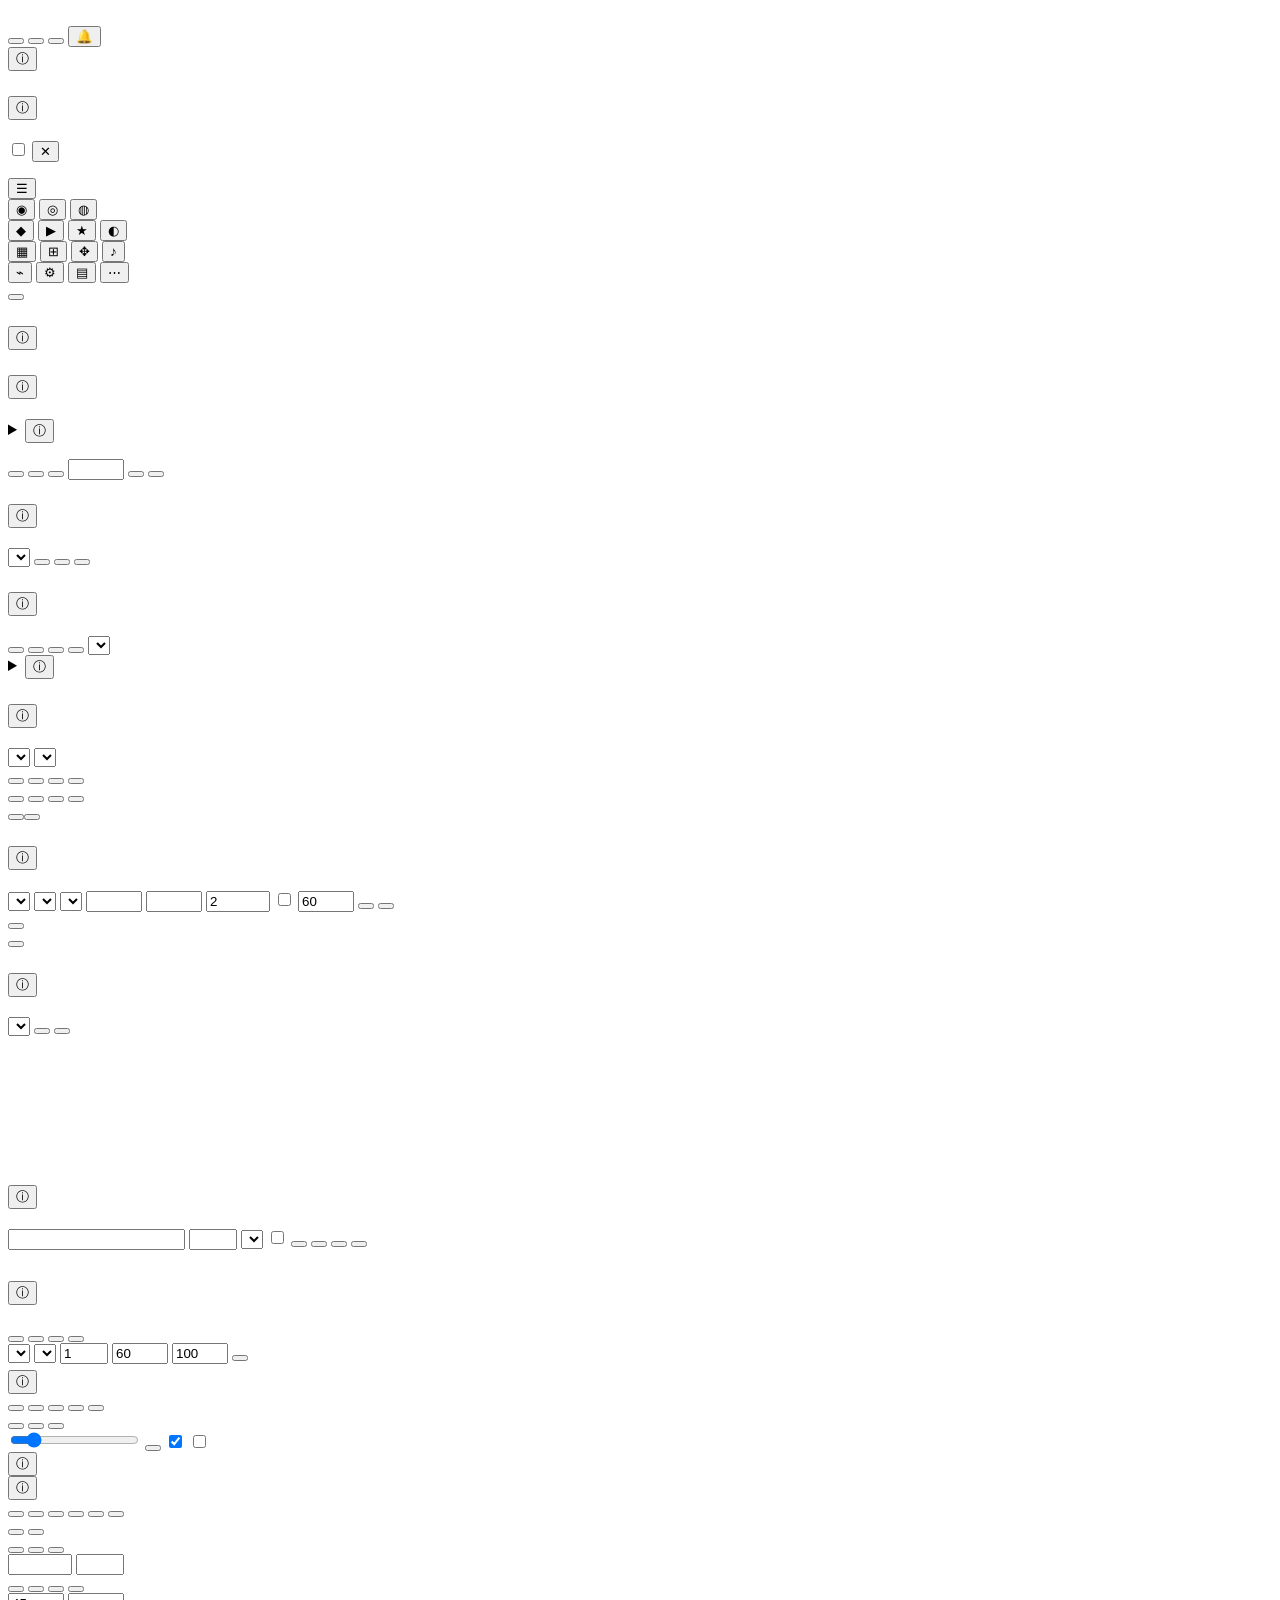
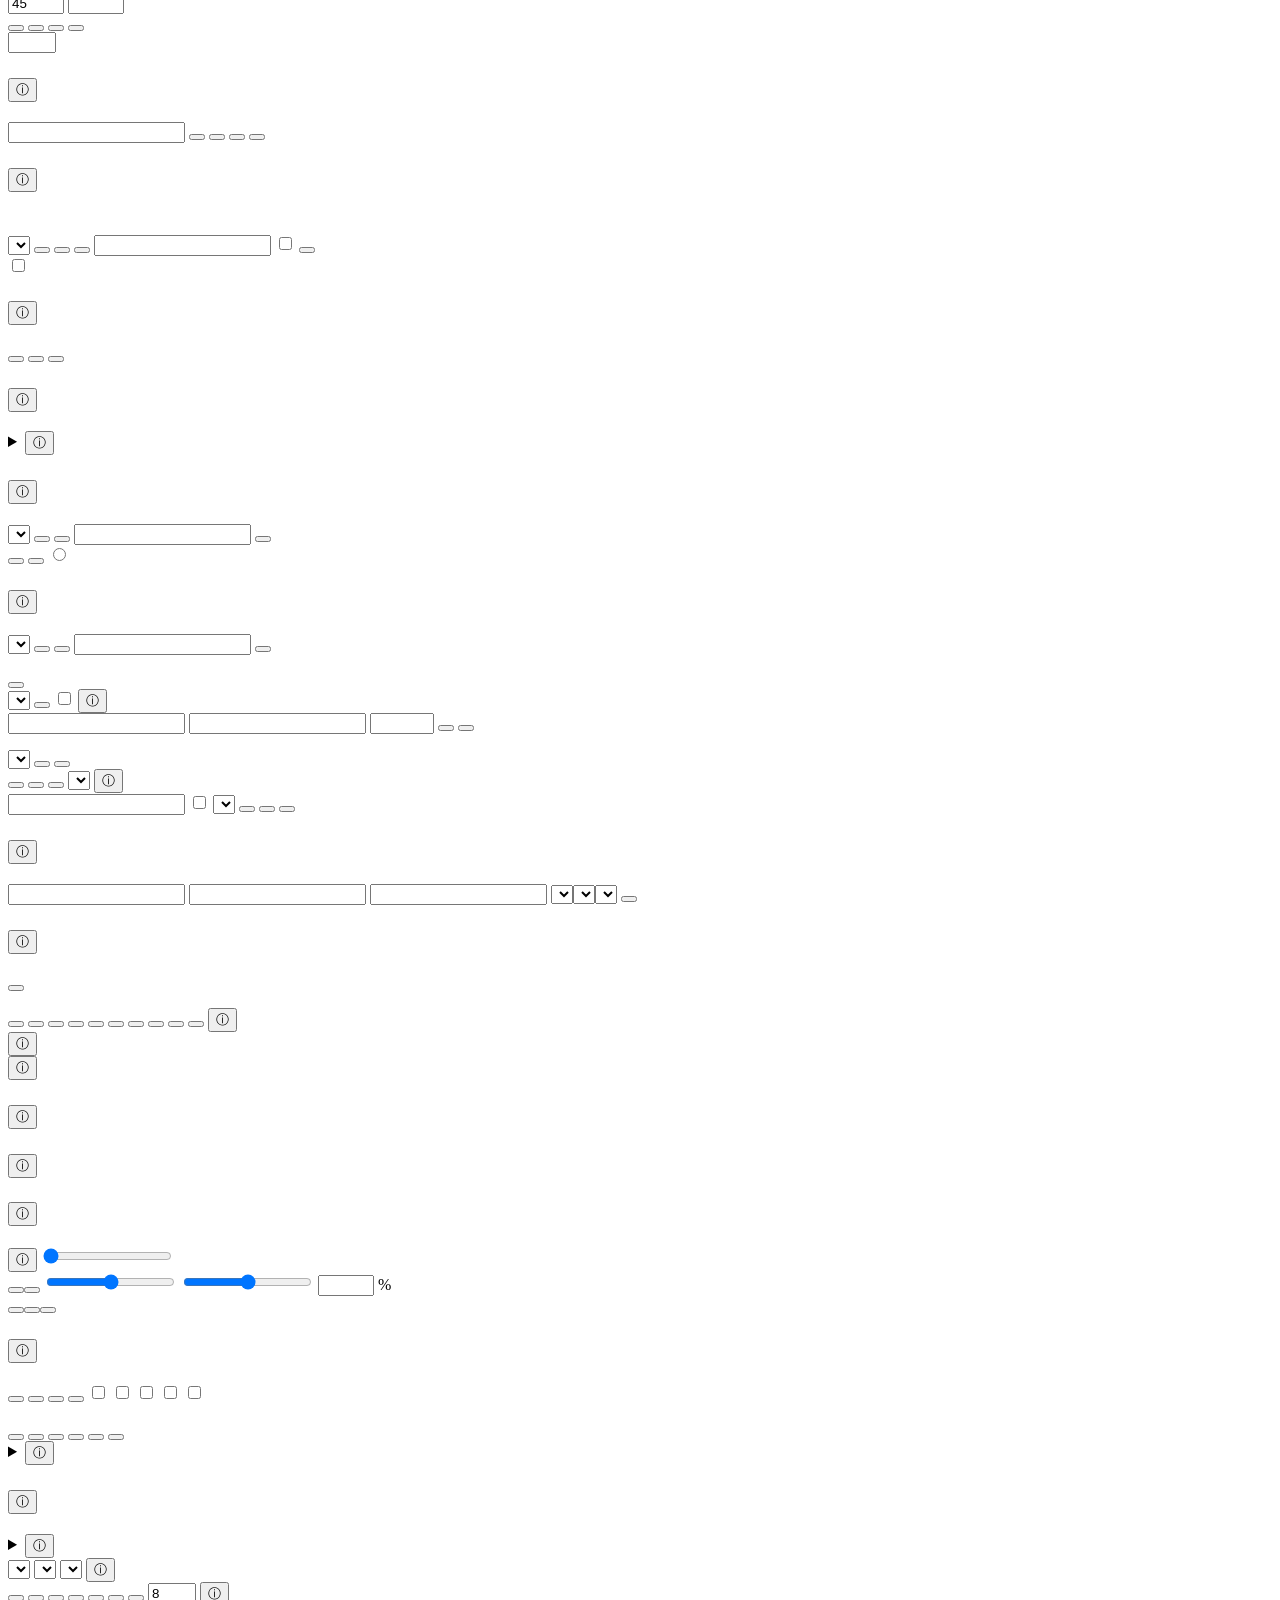
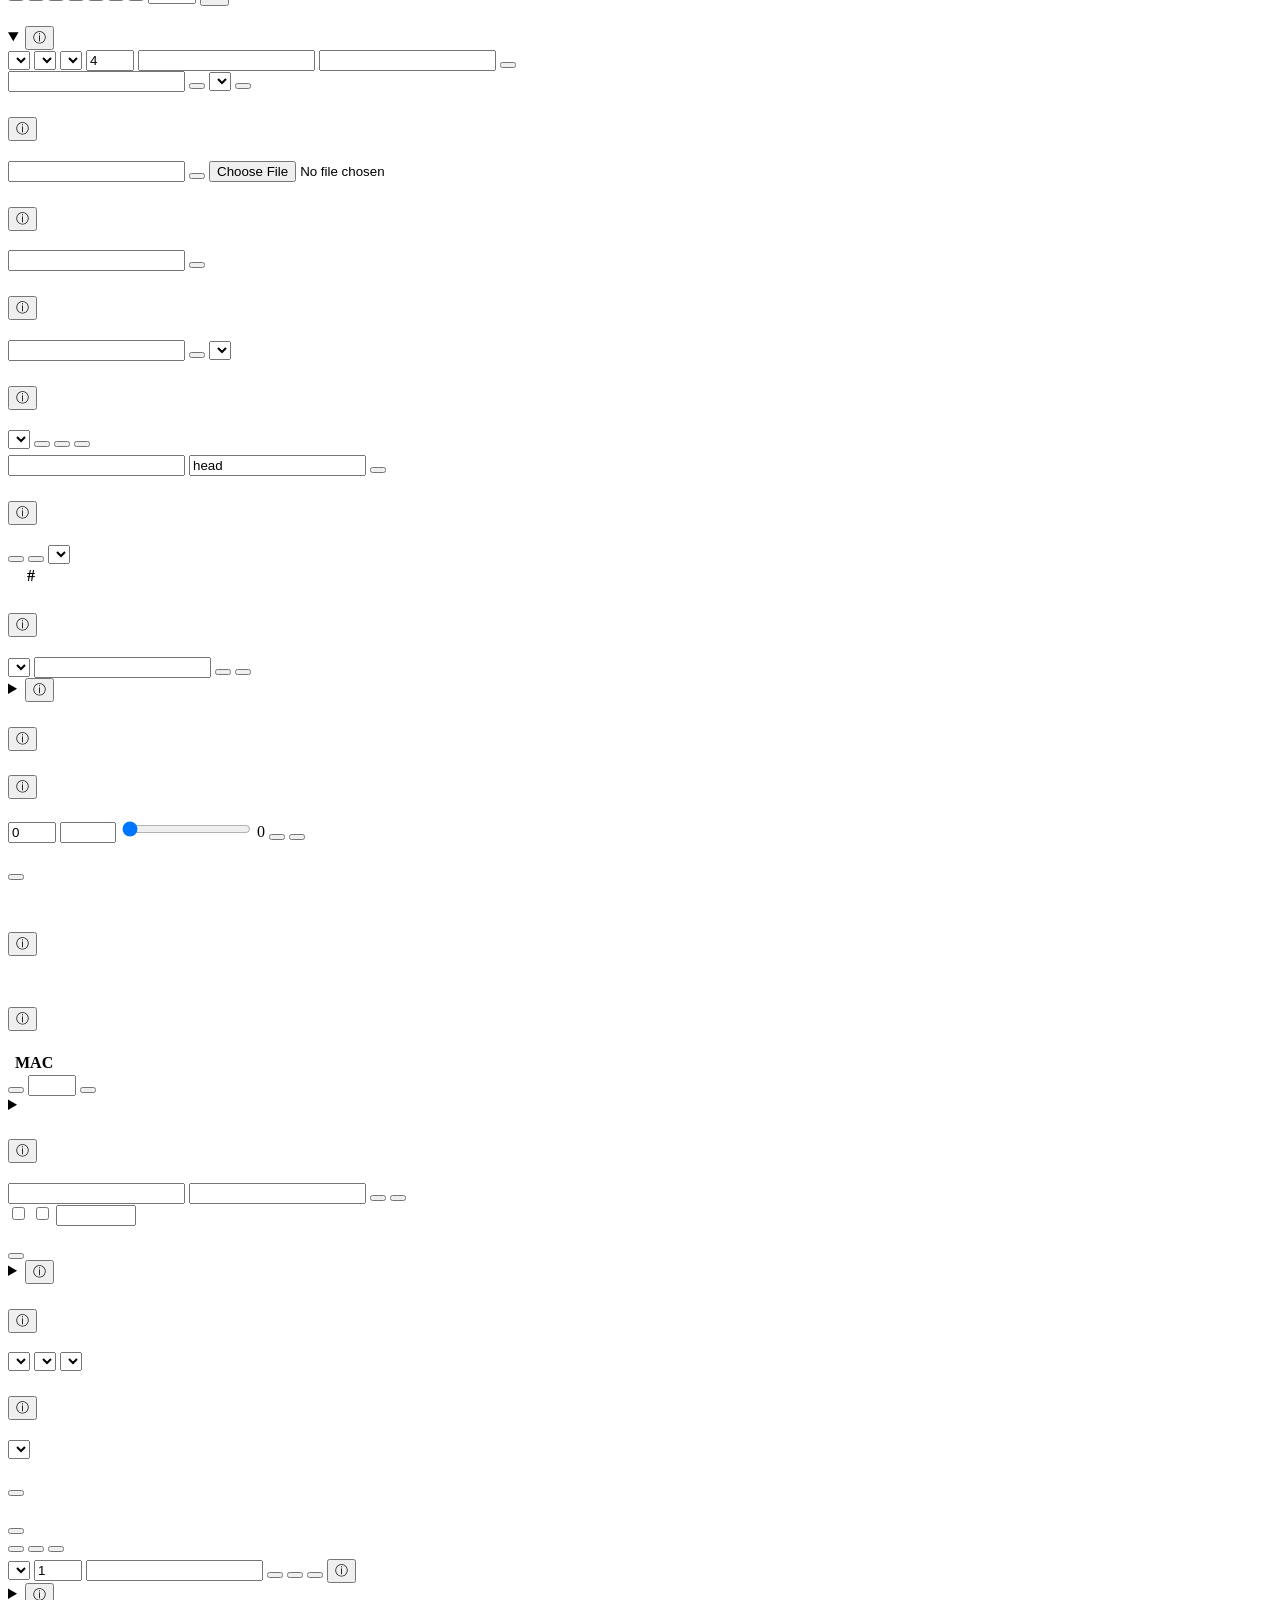
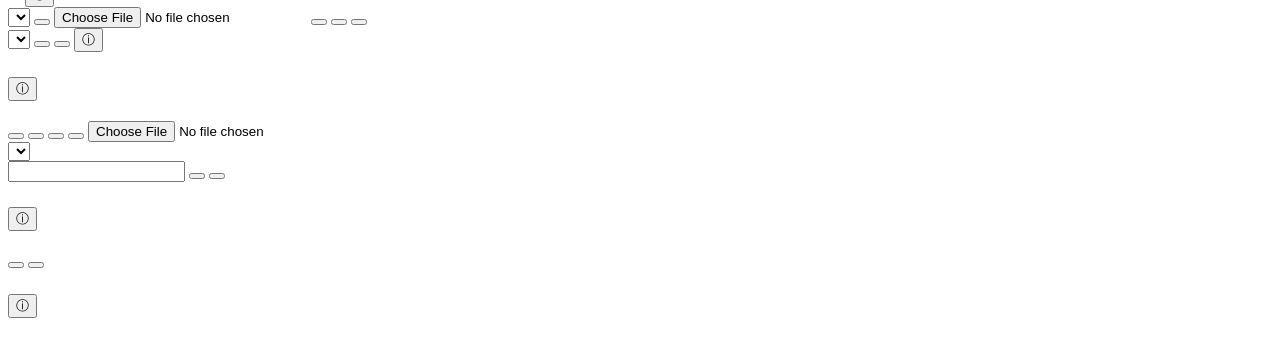
==== dmx_suite/web/static/index.html @ 8e43e2f9 "Save button, Ctrl+S, the unsaved dot and dialog, Start-up setting Co-Authored-By: Claude Opus 5.5 <n" ====
<!doctype html>
<html lang="en-AU">
<head>
<meta charset="utf-8">
<meta name="viewport" content="width=device-width, initial-scale=1, viewport-fit=cover">
<meta name="application-name" content="dmx-suite">
<meta name="dmx-token" content="__TOKEN__">
<meta name="theme-color" content="#08080b">
<title>__APP_NAME__</title>
<link rel="icon" href="/static/brand/icon.svg" type="image/svg+xml">
<link rel="stylesheet" href="/static/themes/__THEME__/theme.css">
<link rel="stylesheet" href="/static/style.css">
</head>
<body class="density-__DENSITY__">
<header class="top">
  <img src="/static/themes/__THEME__/logo.svg" alt="" class="logo">
  <div class="now" id="now" data-i18n="status.connecting"></div>
  <div class="tempo" id="tempo" data-i18n-title="top.tempo_tip"><span class="beat-dot"></span><span id="tempo-text"></span></div>
  <button id="master" class="toggle master perform" data-i18n="top.master"></button>
  <button id="blackout" class="toggle danger perform" data-i18n="top.blackout"></button>
  <button class="lock" id="giglock" data-i18n="top.giglock" data-i18n-title="top.giglock_tip"></button>
  <button class="bell" id="bell" data-i18n-title="alerts.bell_tip"><span aria-hidden="true">🔔</span><span id="bell-count"></span></button>
</header>
<div class="health-row"><div class="health" id="health" data-i18n-title="top.health_tip"></div><button type="button" class="info" data-info="top.status" aria-expanded="false">ⓘ</button></div>
<div class="banners" id="banners" aria-live="assertive"></div>
<div class="alerts-panel hidden" id="alerts-panel">
  <div class="row"><h2><span data-i18n="alerts.title"></span> <button type="button" class="info" data-info="top.alerts" aria-expanded="false">ⓘ</button></h2><span class="grow"></span>
    <label class="row"><input type="checkbox" id="alerts-quiet"><span data-i18n="alerts.quiet"></span></label>
    <button id="alerts-close" class="mini">✕</button></div>
  <ul class="alerts-list" id="alerts-list"></ul>
</div>

<div class="shell">
  <nav class="menu" id="menu" aria-label="Pages">
    <button class="collapse" id="collapse" data-i18n-title="menu.collapse"><span class="ic">☰</span></button>
    <div class="menu-group" data-i18n="menu.group_perform"></div>
    <button data-page="live" class="on"><span class="ic">◉</span><span class="lbl" data-i18n="menu.live"></span></button>
    <button data-page="autopilot"><span class="ic">◎</span><span class="lbl" data-i18n="menu.autopilot"></span></button>
    <button data-page="override"><span class="ic">◍</span><span class="lbl" data-i18n="menu.override"></span></button>
    <div class="menu-group" data-i18n="menu.group_build"></div>
    <button data-page="scenes"><span class="ic">◆</span><span class="lbl" data-i18n="menu.scenes"></span></button>
    <button data-page="shows"><span class="ic">▶</span><span class="lbl" data-i18n="menu.shows"></span></button>
    <button data-page="review" class="extra"><span class="ic">★</span><span class="lbl" data-i18n="menu.review"></span></button>
    <button data-page="palettes" class="extra"><span class="ic">◐</span><span class="lbl" data-i18n="menu.palettes"></span></button>
    <div class="menu-group" data-i18n="menu.group_rig"></div>
    <button data-page="layout" class="extra"><span class="ic">▦</span><span class="lbl" data-i18n="menu.layout"></span></button>
    <button data-page="fixtures" class="extra"><span class="ic">⊞</span><span class="lbl" data-i18n="menu.fixtures"></span></button>
    <button data-page="heads" class="extra"><span class="ic">✥</span><span class="lbl" data-i18n="menu.heads"></span></button>
    <button data-page="midi" class="extra"><span class="ic">♪</span><span class="lbl" data-i18n="menu.midi"></span></button>
    <div class="menu-group" data-i18n="menu.group_system"></div>
    <button data-page="monitor" class="extra"><span class="ic">⌁</span><span class="lbl" data-i18n="menu.monitor"></span></button>
    <button data-page="setup" class="extra"><span class="ic">⚙</span><span class="lbl" data-i18n="menu.setup"></span></button>
    <button data-page="files" class="extra"><span class="ic">▤</span><span class="lbl" data-i18n="menu.files"></span></button>
    <button id="menu-more" class="more" aria-expanded="false"><span class="ic">⋯</span><span class="lbl" data-i18n="menu.more"></span></button>
  </nav>

  <main>
    <!-- LIVE -->
    <section id="page-live" class="page on">
      <div class="live-stage-bar"><button type="button" class="mini" id="stage-fold" aria-controls="live-grid"></button></div>
      <div class="grid-host live" id="live-grid"></div>
      <h2><span data-i18n="live.shows"></span> <button type="button" class="info" data-info="live.shows" aria-expanded="false">ⓘ</button></h2>
      <div class="btn-grid" id="shows" data-order="shows"></div>
      <div class="btn-grid sets" id="sets"></div>
      <h2><span data-i18n="live.scenes"></span> <button type="button" class="info" data-info="live.scenes" aria-expanded="false">ⓘ</button></h2>
      <div class="btn-grid" id="scenes" data-order="scenes"></div>
      <details class="section" id="generated-section" data-remember="live.generated">
        <summary><span data-i18n="live.generated"></span> <button type="button" class="info" data-info="live.generated" aria-expanded="false">ⓘ</button></summary>
        <div class="btn-grid" id="generated" data-order="generated"></div>
      </details>
      <ol class="steps" id="steps"></ol>
      <div class="muted" id="step-info"></div>
      <div class="row wrap">
        <button data-cmd="next" data-i18n="live.next"></button>
        <button data-cmd="look" data-i18n="live.static_look"></button>
        <button id="tap" data-i18n="live.tap"></button>
        <input id="bpm" type="number" min="40" max="240" step="1" class="narrow" data-i18n-placeholder="live.bpm_placeholder">
        <button id="bpm-set" data-i18n="live.bpm_set"></button>
        <button data-cmd="tempo" data-bpm="off" data-i18n="live.tempo_off"></button>
        <span class="muted" id="preview"></span>
      </div>
      <h2><span data-i18n="live.setlist"></span> <button type="button" class="info" data-info="live.setlist" aria-expanded="false">ⓘ</button></h2>
      <div class="row wrap">
        <select id="setlist" data-i18n-title="a11y.setlist"></select>
        <button id="setlist-go" data-i18n="live.start"></button>
        <button data-cmd="song" data-song="prev" data-i18n="live.prev_song"></button>
        <button data-cmd="song" data-song="next" data-i18n="live.next_song"></button>
      </div>
      <ol class="songs" id="songs"></ol>
      <h2><span data-i18n="live.masters"></span> <button type="button" class="info" data-info="live.masters" aria-expanded="false">ⓘ</button></h2>
      <div class="faders" id="faders"></div>
      <h2 data-i18n="live.haze"></h2>
      <div class="row wrap">
        <button data-haze="off" data-i18n="haze.off"></button>
        <button data-haze="manual" data-i18n="haze.manual"></button>
        <button data-haze="pulse" data-i18n="haze.pulse"></button>
        <button id="boost" class="hold perform" data-i18n="haze.boost"></button>
        <select id="haze-preset" data-i18n-title="haze.preset_tip"></select>
      </div>
      <div class="muted" id="haze"></div>
      <details class="section haze-settings" id="haze-settings">
        <summary><span data-i18n="haze.settings"></span> <button type="button" class="info" data-info="live.haze" aria-expanded="false">ⓘ</button> <span class="sum muted" id="haze-rig"></span></summary>
        <div class="hz-blocks" id="hz-blocks"></div>
        <div class="row wrap">
          <button id="hz-save" class="primary" data-i18n="haze.save" disabled></button>
          <button id="hz-revert" data-i18n="haze.revert" disabled></button>
          <span class="muted" data-i18n="haze.live_note"></span>
        </div>
      </details>
    </section>

    <!-- MONITOR (v4): watch DMX out, MIDI in, MIDI out; read-only, works under gig lock -->
    <section id="page-monitor" class="page wide">
      <div class="mon-panes" id="mon-panes">
        <div class="mon-pane" id="mon-dmx" data-pane="dmx">
          <div class="mon-head"><h2><span data-i18n="monitor.dmx"></span> <button type="button" class="info" data-info="monitor.dmx" aria-expanded="false">ⓘ</button></h2><span class="grow"></span>
            <select id="mon-uni" data-i18n-title="monitor.universe"></select>
            <select id="mon-out" data-i18n-title="monitor.interface"></select>
            <div class="seg-row" id="mon-dmx-view">
              <button data-view="grid" class="sel" data-i18n="monitor.v_grid"></button>
              <button data-view="fixture" data-i18n="monitor.v_fixture"></button>
              <button data-view="changed" data-i18n="monitor.v_changed"></button>
              <button data-view="hex" data-i18n="monitor.v_hex"></button>
            </div>
            <button class="mini" id="ff-open" data-i18n="ff.open"></button>
            <button class="mini" data-act="pause" data-i18n="monitor.pause"></button>
            <button class="mini" data-act="csv" data-i18n="monitor.csv"></button>
            <button class="mini" data-act="full" data-i18n="monitor.full"></button>
          </div>
          <div class="mon-stats" id="mon-dmx-stats"></div>
          <div class="ff hidden" id="ff">
            <div class="ff-head"><strong data-i18n="ff.title"></strong> <span class="muted" id="ff-where"></span><span class="grow"></span>
              <button class="mini" id="ff-copy" data-i18n="ff.copy"></button><button class="mini" id="ff-close" data-i18n="ff.close"></button></div>
            <div class="mon-flag hidden" id="ff-flag"></div>
            <div class="ff-text" id="ff-text"></div>
            <div class="row" id="ff-answers"></div>
            <ol class="ff-history muted" id="ff-history"></ol>
          </div>
          <div class="mon-stats" id="mon-dmx-timing"></div>
          <div class="mon-checks" id="mon-dmx-checks"></div>
          <div class="mon-flag hidden" id="mon-dmx-flag"></div>
          <div class="mon-body" id="mon-dmx-body"></div>
        </div>
        <div class="mon-pane" id="mon-test" data-pane="test">
          <div class="mon-head"><h2><span data-i18n="test.title"></span> <button type="button" class="info" data-info="test" aria-expanded="false">ⓘ</button></h2><span class="grow"></span>
            <select id="test-pattern" data-i18n-title="test.pattern">
              <option value="all_full" data-i18n="test.p_all_full"></option>
              <option value="chase" data-i18n="test.p_chase"></option>
              <option value="find" data-i18n="test.p_find"></option>
              <option value="ramp" data-i18n="test.p_ramp"></option>
              <option value="keep_alive" data-i18n="test.p_keep_alive"></option>
            </select>
            <select id="test-target" data-i18n-title="test.target"></select>
            <select id="test-fixture" class="hidden" data-i18n-title="test.fixture"></select>
            <input id="test-channel" class="mini num hidden" type="number" min="1" max="512" data-i18n-placeholder="test.channel">
            <input id="test-value" class="mini num hidden" type="number" min="0" max="255" data-i18n-placeholder="test.value">
            <input id="test-dwell" class="mini num hidden" type="number" min="0.2" max="30" step="0.1" value="2" data-i18n-title="test.dwell">
            <label id="test-patched-l" class="mini"><input type="checkbox" id="test-patched"> <span data-i18n="test.patched_only"></span></label>
            <input id="test-timeout" class="mini num" type="number" min="5" max="600" value="60" data-i18n-title="test.timeout">
            <button id="test-go" class="mini" data-i18n="test.start"></button>
            <button id="cycle-go" class="mini hidden" data-i18n="cycle.start" data-i18n-title="cycle.tip"></button>
          </div>
          <div id="cycle-live" class="cycle-live hidden">
            <div class="muted" id="cycle-of"></div>
            <div class="cycle-step" id="cycle-step"></div>
            <button id="cycle-yes" class="big ok" data-i18n="cycle.yes"></button>
          </div>
          <div class="mon-stats" id="cycle-result"></div>
          <div id="test-live" class="test-live hidden">
            <div class="test-now"><span id="test-name"></span> <strong id="test-what"></strong> <span id="test-left" class="muted"></span></div>
            <button id="test-stop" class="big bad" data-i18n="test.stop"></button>
          </div>
          <div class="muted" id="test-note" data-i18n="test.note"></div>
          <div class="mon-stats" id="test-log"></div>
        </div>
        <div class="mon-pane" id="mon-tempo" data-pane="tempo">
          <div class="mon-head"><h2><span data-i18n="tempo2.title"></span> <button type="button" class="info" data-info="tempo2" aria-expanded="false">ⓘ</button></h2><span class="grow"></span>
            <select id="tempo-source" data-i18n-title="tempo2.source">
              <option value="drums" data-i18n="tempo2.s_drums"></option><option value="tap" data-i18n="tempo2.s_tap"></option>
              <option value="midi_clock" data-i18n="tempo2.s_midi_clock"></option><option value="off" data-i18n="tempo2.s_off"></option></select>
            <button class="mini" id="tempo-tap" data-i18n="tempo2.tap"></button>
            <button class="mini" id="tempo-params-btn" data-i18n="tempo2.settings"></button>
          </div>
          <div class="tempo-read"><b id="tempo-bpm"></b> <span id="tempo-beat" class="tempo-beat"></span> <span id="tempo-info" class="muted"></span></div>
          <canvas id="tempo-lanes" class="tempo-canvas" height="120"></canvas>
          <canvas id="tempo-graph" class="tempo-canvas" height="70"></canvas>
          <div id="tempo-params" class="tempo-params hidden"></div>
        </div>
        <div class="mon-pane" id="mon-midi-in" data-pane="midi-in">
          <div class="mon-head"><h2><span data-i18n="monitor.midi_in"></span> <button type="button" class="info" data-info="monitor.midi_in" aria-expanded="false">ⓘ</button></h2><span class="grow"></span>
            <input id="mon-in-port" class="mini" data-i18n-placeholder="monitor.f_port">
            <input id="mon-in-ch" class="mini num" type="number" min="0" max="16" data-i18n-placeholder="monitor.f_channel">
            <select id="mon-in-type" data-i18n-title="a11y.mon_in_type"><option value="" data-i18n="monitor.f_all_types"></option>
              <option value="note" data-i18n="monitor.t_note"></option><option value="control_change" data-i18n="monitor.t_cc"></option><option value="program_change" data-i18n="monitor.t_pc"></option>
              <option value="pitchwheel" data-i18n="monitor.t_bend"></option><option value="sysex" data-i18n="monitor.t_sysex"></option><option value="osc" data-i18n="monitor.t_osc"></option></select>
            <label class="check"><input type="checkbox" id="mon-in-unmapped"><span data-i18n="monitor.f_unmapped"></span></label>
            <button class="mini" data-act="pause" data-i18n="monitor.pause"></button>
            <button class="mini" data-act="clear" data-i18n="monitor.clear"></button>
            <button class="mini" data-act="csv" data-i18n="monitor.csv"></button>
            <button class="mini" data-act="full" data-i18n="monitor.full"></button>
          </div>
          <div class="mon-stats" id="mon-in-ports"></div>
          <div class="mon-heat" id="mon-heat"></div>
          <div class="mon-body"><table class="mon-log"><thead><tr><th data-i18n="monitor.c_time"></th><th data-i18n="monitor.c_port"></th>
            <th data-i18n="monitor.c_ch"></th><th data-i18n="monitor.c_type"></th><th data-i18n="monitor.c_num"></th>
            <th data-i18n="monitor.c_val"></th><th data-i18n="monitor.c_input"></th><th data-i18n="monitor.c_action"></th><th></th></tr></thead>
            <tbody id="mon-in-log"></tbody></table></div>
        </div>
        <div class="mon-pane" id="mon-midi-out" data-pane="midi-out">
          <div class="mon-head"><h2><span data-i18n="monitor.midi_out"></span> <button type="button" class="info" data-info="monitor.midi_out" aria-expanded="false">ⓘ</button></h2><span class="grow"></span>
            <button class="mini" data-act="pause" data-i18n="monitor.pause"></button>
            <button class="mini" data-act="clear" data-i18n="monitor.clear"></button>
            <button class="mini" data-act="csv" data-i18n="monitor.csv"></button>
            <button class="mini" data-act="full" data-i18n="monitor.full"></button>
          </div>
          <div class="mon-stats" id="mon-out-ports"></div>
          <div class="row wrap" id="mon-send">
            <select id="send-port" data-i18n-title="a11y.send_port"></select>
            <select id="send-type" data-i18n-title="a11y.send_type"><option value="note_on" data-i18n="monitor.t_note"></option><option value="control_change" data-i18n="monitor.t_cc"></option><option value="program_change" data-i18n="monitor.t_pc"></option></select>
            <input id="send-ch" class="mini num" type="number" min="1" max="16" value="1" data-i18n-title="monitor.f_channel">
            <input id="send-num" class="mini num" type="number" min="0" max="127" value="60" data-i18n-title="monitor.c_num">
            <input id="send-val" class="mini num" type="number" min="0" max="127" value="100" data-i18n-title="monitor.c_val">
            <button id="send-go" data-i18n="monitor.send"></button>
          </div>
          <div class="mon-body"><table class="mon-log"><thead><tr><th data-i18n="monitor.c_time"></th><th data-i18n="monitor.c_port"></th>
            <th data-i18n="monitor.c_ch"></th><th data-i18n="monitor.c_type"></th><th data-i18n="monitor.c_num"></th>
            <th data-i18n="monitor.c_val"></th><th data-i18n="monitor.c_action"></th></tr></thead>
            <tbody id="mon-out-log"></tbody></table></div>
        </div>
      </div>
    </section>

    <!-- LAYOUT -->
    <section id="page-layout" class="page wide">
      <div class="lp-head">
        <div class="tabs uni-tabs" id="lp-uni" role="tablist" data-i18n-title="layout.uni_tip"></div>
        <div class="lp-status" id="lp-status"></div><button type="button" class="info" data-info="layout.universes" aria-expanded="false">ⓘ</button>
        <span class="grow"></span>
        <div class="lp-actions">
          <span class="dirty-dot hidden" id="layout-dirty" data-i18n-title="layout.unsaved"></span>
          <button id="layout-save" class="primary" data-i18n="layout.save" data-key="Ctrl+S"></button>
          <button id="layout-undo" class="icon" data-icon="rotate-l" data-key="Ctrl+Z" data-tip="layout.undo"></button>
          <button id="layout-redo" class="icon" data-icon="rotate-r" data-key="Ctrl+Shift+Z" data-tip="layout.redo"></button>
          <button id="layout-reset" class="danger-text" data-i18n="layout.reset"></button>
          <button id="lp-png" data-i18n="layout.png" data-i18n-title="layout.png_tip"></button>
        </div>
      </div>
      <div class="lp-body">
        <div class="lp-main">
          <div id="lp-stage" class="lp-pane">
      <div class="tabs" id="group-tabs" role="tablist"></div>
      <div class="toolbar">
        <div class="tools" role="group">
          <button data-tool="select" class="sel" data-i18n-title="layout.tool_select_tip"><span data-i18n="layout.tool_select"></span></button>
          <button data-tool="lasso" data-i18n-title="layout.tool_lasso_tip"><span data-i18n="layout.tool_lasso"></span></button>
          <button data-tool="move" data-i18n-title="layout.tool_move_tip"><span data-i18n="layout.tool_move"></span></button>
        </div>
        <label class="zoom"><span data-i18n="layout.zoom"></span><input type="range" id="zoom" min="50" max="400" step="10" value="100"></label>
        <button id="layout-fit" data-i18n="layout.fit" data-i18n-title="layout.fit_tip"></button>
        <label class="check"><input type="checkbox" id="show-names" checked><span data-i18n="layout.names"></span></label>
        <label class="check"><input type="checkbox" id="show-beams"><span data-i18n="layout.beams"></span></label>
      </div>
      <div class="stage-wrap">
      <div class="stage-over"><div class="grid-host edit" id="layout-grid"></div>
        <button type="button" class="info on-stage" data-info="layout.stage" aria-expanded="false">ⓘ</button></div>
      <div class="arrange" id="arrange" role="toolbar" aria-orientation="vertical">
        <div class="ar-group" data-group="align"><div class="ar-h"><span data-i18n="layout.g_align"></span> <button type="button" class="info" data-info="layout.arrange" aria-expanded="false">ⓘ</button></div>
          <div class="seg seg3">
            <button class="icon" data-align="left" data-icon="align-left" data-key="Alt+←" data-tip="layout.align_left"></button>
            <button class="icon" data-align="hcentre" data-icon="align-hcentre" data-tip="layout.align_hcentre"></button>
            <button class="icon" data-align="right" data-icon="align-right" data-key="Alt+→" data-tip="layout.align_right"></button>
            <button class="icon" data-align="top" data-icon="align-top" data-key="Alt+↑" data-tip="layout.align_top"></button>
            <button class="icon" data-align="vcentre" data-icon="align-vcentre" data-tip="layout.align_vcentre"></button>
            <button class="icon" data-align="bottom" data-icon="align-bottom" data-key="Alt+↓" data-tip="layout.align_bottom"></button>
          </div></div>
        <div class="ar-group" data-group="distribute"><div class="ar-h" data-i18n="layout.g_distribute"></div>
          <div class="seg seg3">
            <button class="icon" data-distribute="h" data-icon="distribute-h" data-tip="layout.distribute_h"></button>
            <button class="icon" data-distribute="v" data-icon="distribute-v" data-tip="layout.distribute_v"></button>
          </div></div>
        <div class="ar-group" data-group="shape"><div class="ar-h" data-i18n="layout.g_shape"></div>
          <div class="seg seg3">
            <button class="icon" data-make="row" data-icon="make-row" data-tip="layout.make_row"></button>
            <button class="icon" data-make="ring" data-icon="make-ring" data-tip="layout.make_ring"></button>
            <button class="icon" data-make="grid" data-icon="make-grid" data-tip="layout.make_grid"></button>
          </div>
          <label class="ar-param"><span data-i18n="layout.p_spacing"></span><input type="number" id="ar-spacing" min="0" max="20" step="0.5" data-i18n-placeholder="layout.p_auto"></label>
          <label class="ar-param"><span data-i18n="layout.p_cols"></span><input type="number" id="ar-cols" min="0" max="32" step="1" data-i18n-placeholder="layout.p_auto"></label>
        </div>
        <div class="ar-group" data-group="rotate"><div class="ar-h" data-i18n="layout.g_rotate"></div>
          <div class="seg seg3">
            <button class="icon" data-rotate="-1" data-icon="rotate-l" data-key="Shift+R" data-tip="layout.rotate_l"></button>
            <button class="icon" data-rotate="1" data-icon="rotate-r" data-key="R" data-tip="layout.rotate_r"></button>
            <span></span>
            <button class="icon" data-flip="h" data-icon="flip-h" data-key="H" data-tip="layout.flip_h"></button>
            <button class="icon" data-flip="v" data-icon="flip-v" data-key="V" data-tip="layout.flip_v"></button>
          </div>
          <label class="ar-param"><span data-i18n="layout.p_step"></span><input type="number" id="ar-step" min="1" max="180" step="1" value="45"></label>
          <label class="ar-param"><span data-i18n="layout.p_angle"></span><input type="number" id="ar-angle" min="0" max="359" step="1"></label>
        </div>
        <div class="ar-group" data-group="pixels"><div class="ar-h" data-i18n="layout.g_pixels"></div>
          <div class="seg seg3">
            <button class="icon" data-shape="row" data-icon="pixels-row" data-tip="layout.shape_row"></button>
            <button class="icon" data-shape="ring" data-icon="pixels-ring" data-tip="layout.shape_ring"></button>
            <button class="icon" data-shape="grid" data-icon="pixels-grid" data-tip="layout.shape_grid"></button>
            <button class="icon" data-reverse="1" data-icon="reverse" data-tip="layout.reverse"></button>
          </div>
          <label class="ar-param"><span data-i18n="layout.p_pcols"></span><input type="number" id="ar-pcols" min="0" max="64" step="1" data-i18n-placeholder="layout.p_auto"></label>
        </div>
      </div>
      </div>
      <div class="muted" id="layout-sel"></div>
      <div id="layout-problems-head" class="error hidden"><span data-i18n="layout.problems_help"></span>
        <ul class="layout-problems" id="layout-problems"></ul></div>
      <h2><span data-i18n="groups.title"></span> <button type="button" class="info" data-info="layout.groups" aria-expanded="false">ⓘ</button></h2>
      <div class="row wrap">
        <input id="group-name" maxlength="40" data-i18n-placeholder="groups.name_placeholder">
        <button id="group-new" data-i18n="groups.new"></button>
        <button id="group-set" data-i18n="groups.set"></button>
        <button id="group-rename" data-i18n="groups.rename"></button>
        <button id="group-delete" class="danger-text" data-i18n="groups.delete"></button>
      </div>
          </div>
        </div>
        <aside class="lp-side lp-strip">
          <h2><span data-i18n="layout.fixture_list"></span> <button type="button" class="info" data-info="layout.fixtures" aria-expanded="false">ⓘ</button></h2>
          <table class="lp-fixtures">
            <thead><tr><th data-i18n="layout.col_id"></th><th data-i18n="layout.col_type"></th><th></th></tr></thead>
            <tbody id="lp-fixtures"></tbody></table>
          <p class="muted" data-i18n="layout.addr_moved"></p>
        </aside>
      </div>
    </section>

    <!-- SCENES -->
    <section id="page-scenes" class="page">
      <div class="row wrap scene-bar">
        <select id="scene-pick" data-i18n-title="scenes.pick"></select>
        <button id="scene-new" data-i18n="scenes.new"></button>
        <button id="scene-dup" data-i18n="scenes.duplicate"></button>
        <button id="scene-del" class="danger-text" data-i18n="scenes.delete"></button>
        <input id="scene-name" maxlength="60" data-i18n-placeholder="scenes.name_placeholder">
        <label class="check"><input type="checkbox" id="scene-steps"><span data-i18n="steps.toggle"></span></label>
        <button id="scene-save" data-i18n="scenes.save"></button>
        <span class="muted" id="scene-state"></span>
      </div>
      <div class="steps-bar form hidden" id="steps-bar"></div>
      <div class="builder">
        <div class="steps-list-pane hidden" id="steps-list-pane"></div>
        <div class="builder-left">
          <div class="pick-tabs" id="scene-group-tabs" role="tablist"></div>
          <div class="grid-host pick" id="scene-grid"></div>
          <div class="pick-tabs pixel-tools" id="pixel-tools"></div>
          <div class="row wrap">
            <span class="muted" id="scene-sel"></span>
          </div>
          <div class="row wrap">
            <label class="check"><input type="checkbox" id="scene-preview"><span data-i18n="scenes.live_preview"></span></label>
            <span class="muted" id="scene-preview-note"></span>
          </div>
        </div>
        <div class="builder-right">
          <div id="steps-editor" class="hidden"></div>
          <h2><span id="layers-title" data-i18n="scenes.layers"></span> <button type="button" class="info" data-info="scenes.layers" aria-expanded="false">ⓘ</button></h2>
          <ol class="layers" id="layers"></ol>
          <div class="row wrap">
            <button id="layer-add" data-i18n="scenes.add_layer"></button>
            <button id="look-copy" data-i18n="scenes.copy" data-i18n-title="scenes.copy_tip"></button>
            <button id="look-paste" data-i18n="scenes.paste" data-i18n-title="scenes.paste_tip"></button>
          </div>
          <div class="error hidden" id="scene-error" role="alert"></div>
          <h2 id="layer-title"><span data-i18n="scenes.layer"></span> <button type="button" class="info" data-info="scenes.layer" aria-expanded="false">ⓘ</button></h2>
          <div id="layer-form" class="form"></div>
          <details class="scene-more">
            <summary><span data-i18n="scenes.scene_settings"></span> <button type="button" class="info" data-info="scenes.settings" aria-expanded="false">ⓘ</button></summary>
            <div class="form">
              <label class="field"><span data-i18n="scenes.show_colour"></span><span id="scene-show-colour"></span></label>
              <label class="field"><span data-i18n="scenes.length"></span><input id="scene-length" type="number" min="0" step="0.5" class="narrow"></label>
            </div>
          </details>
        </div>
      </div>
    </section>

    <!-- SHOWS -->
    <section id="page-shows" class="page">
      <h2><span data-i18n="shows.title"></span> <button type="button" class="info" data-info="shows.shows" aria-expanded="false">ⓘ</button></h2>
      <div class="row wrap">
        <select id="show-pick" data-i18n-title="a11y.show_pick"></select>
        <button id="show-new" data-i18n="shows.new"></button>
        <button id="show-del" class="danger-text" data-i18n="shows.delete"></button>
        <input id="show-name" maxlength="60" data-i18n-placeholder="shows.name_placeholder">
        <button id="show-save" data-i18n="shows.save"></button>
        <span class="muted" id="show-state"></span>
      </div>
      <div class="tabs" id="set-tabs" role="tablist"></div>
      <div class="row wrap">
        <button id="set-add" data-i18n="shows.add_set"></button>
        <button id="set-del" class="danger-text" data-i18n="shows.delete_set"></button>
        <label class="check"><input type="radio" name="default-set" id="set-default"><span data-i18n="shows.default_set"></span></label>
      </div>
      <div id="set-form" class="form"></div>

      <h2><span data-i18n="setlists.title"></span> <button type="button" class="info" data-info="shows.setlists" aria-expanded="false">ⓘ</button></h2>
      <div class="row wrap">
        <select id="setlist-pick" data-i18n-title="a11y.setlist_pick"></select>
        <button id="setlist-new" data-i18n="setlists.new"></button>
        <button id="setlist-del" class="danger-text" data-i18n="setlists.delete"></button>
        <input id="setlist-name" maxlength="60" data-i18n-placeholder="setlists.name_placeholder">
        <button id="setlist-save" data-i18n="setlists.save"></button>
        <span class="muted" id="setlist-state"></span>
      </div>
      <ol class="songs-edit" id="songs-edit"></ol>
      <button id="song-add" data-i18n="setlists.add_song"></button>
    </section>

    <!-- OVERRIDE (v3 "busk") -->
    <section id="page-override" class="page">
      <div class="row wrap">
        <select id="panel-pick" data-i18n-title="a11y.panel_pick"></select>
        <button id="override-release" class="danger" data-i18n="override.release_all"></button>
        <label class="check"><input type="checkbox" id="override-edit"><span data-i18n="override.edit"></span></label>
        <button type="button" class="info" data-info="override.panels" aria-expanded="false">ⓘ</button>
      </div>
      <div class="override-pads" id="override"></div>
      <div id="override-editor" class="hidden">
        <div class="row wrap">
          <input id="panel-key" maxlength="40" data-i18n-placeholder="override.panel_key">
          <input id="panel-name" maxlength="60" data-i18n-placeholder="override.panel_name">
          <label class="field-inline"><span data-i18n="override.release_fade"></span><input id="panel-fade" type="number" min="0" max="30" step="0.1" class="narrow"></label>
          <button id="panel-new" data-i18n="override.new_panel"></button>
          <button id="panel-del" class="danger-text" data-i18n="override.delete_panel"></button>
        </div>
        <ol class="widgets-edit" id="widgets-edit"></ol>
        <div class="row wrap">
          <select id="widget-type"></select>
          <button id="widget-add" data-i18n="override.add_widget"></button>
          <button id="panels-save" data-i18n="override.save"></button>
          <span class="muted" id="override-state"></span>
        </div>
      </div>
    </section>

    <!-- HEADS -->
    <section id="page-heads" class="page">
      <div class="row wrap">
        <button id="fine" data-i18n="heads.fine" data-i18n-title="heads.fine_tip"></button>
        <button data-cmd="release_positions" data-i18n="heads.release_all"></button>
        <span class="sep-v"></span>
        <button id="zones-mode" class="toggle" data-i18n="zones.mode" data-i18n-title="zones.mode_tip"></button>
        <select id="zone-shape" data-i18n-title="zones.shape"><option value="rect" data-i18n="zones.rect"></option><option value="ellipse" data-i18n="zones.ellipse"></option></select>
        <button type="button" class="info" data-info="heads.zones" aria-expanded="false">ⓘ</button>
      </div>
      <div class="focus-bar row wrap hidden" id="focus"></div>
      <div class="heads" id="heads"></div>
      <div class="zone-editor row wrap hidden" id="zone-editor">
        <b id="zone-head"></b>
        <label class="ap-field"><span data-i18n="zones.name"></span><input id="zone-name" maxlength="40"></label>
        <label class="chip"><input type="checkbox" id="zone-black"><span data-i18n="zones.black"></span></label>
        <select id="zone-scope" data-i18n-title="zones.scope"><option value="head" data-i18n="zones.scope_head"></option><option value="type" data-i18n="zones.scope_type"></option></select>
        <span class="muted" id="zone-size"></span>
        <button id="zone-save" class="primary" data-i18n="common.save"></button>
        <button id="zone-delete" class="danger-text" data-i18n="zones.delete"></button>
        <button id="zone-cancel" data-i18n="zones.cancel"></button>
      </div>
      <h2><span data-i18n="heads.store_title"></span> <button type="button" class="info" data-info="heads.store" aria-expanded="false">ⓘ</button></h2>
      <div class="cols c150">
        <input id="point-name" maxlength="40" data-i18n-placeholder="heads.position_placeholder">
        <input id="point-desc" class="span2" data-i18n-placeholder="heads.desc_placeholder">
        <input id="point-tags" data-i18n-placeholder="heads.tags_placeholder">
        <select id="point-x" data-i18n-title="a11y.point_x"></select><select id="point-y" data-i18n-title="a11y.point_y"></select><select id="point-z" data-i18n-title="a11y.point_z"></select>
        <button id="point-store" data-i18n="heads.save_position"></button>
      </div>
      <h2><span data-i18n="heads.points"></span> <button type="button" class="info" data-info="heads.points" aria-expanded="false">ⓘ</button></h2>
      <div class="row wrap"><button id="point-walk" data-i18n="heads.walk"></button></div>
      <div id="point-problems"></div>
      <ul class="point-list" id="point-list"></ul>
    </section>

    <!-- RIDE -->
    <section id="page-autopilot" class="page">
      <div class="row wrap ride-top">
        <button id="ap-toggle" class="toggle big" data-i18n="autopilot.autopilot_off"></button>
        <span class="row" id="ride-moods">
          <button data-mood="low" class="big" data-i18n="autopilot.mood_low"></button>
          <button data-mood="mid" class="big" data-i18n="autopilot.mood_mid"></button>
          <button data-mood="high" class="big" data-i18n="autopilot.mood_high"></button>
          <button data-mood="auto" class="big" data-i18n="autopilot.mood_auto"></button>
        </span>
        <button id="ap-hold" class="toggle big" data-i18n="autopilot.hold"></button>
        <button id="ap-prev" class="big" data-i18n="autopilot.prev"></button>
        <button id="ap-next" class="big" data-i18n="autopilot.next"></button>
        <button id="ride-learn" data-i18n="autopilot.learn" data-i18n-title="autopilot.learn_help"></button>
        <button id="ride-exclude" class="toggle" data-i18n="autopilot.exclude" data-i18n-title="autopilot.exclude_tip"></button>
        <button type="button" class="info" data-info="autopilot.autopilot" aria-expanded="false">ⓘ</button>
      </div>
      <div class="row wrap">
        <span class="energy-l muted" data-i18n="autopilot.energy_label"></span>
        <div class="energy" data-i18n-title="autopilot.energy" role="meter" aria-valuemin="0" aria-valuemax="100"><i id="ap-energy"></i>
          <span class="tick" style="left:33%"></span><span class="tick" style="left:66%"></span></div>
        <span class="badge between-badge hidden" id="ap-between"></span>
        <span class="muted" id="ap-state"></span><button type="button" class="info" data-info="autopilot.priority" aria-expanded="false">ⓘ</button>
      </div>
      <div class="row wrap ap-layers"><span class="muted" data-i18n="layers.title"></span><span class="row wrap" id="ap-layers"></span>
        <button type="button" class="info" data-info="autopilot.layers" aria-expanded="false">ⓘ</button></div>
      <div class="grid-host strip" id="ride-grid"></div>
      <div class="ride-banks">
        <div><h2><span data-i18n="autopilot.move_fx"></span> <button type="button" class="info" data-info="autopilot.fx" aria-expanded="false">ⓘ</button></h2><div class="ride-col" id="ride-move"></div></div>
        <div><h2 data-i18n="autopilot.flash_fx"></h2><div class="ride-col" id="ride-flash"></div></div>
        <div><h2 data-i18n="autopilot.colour_fx"></h2><div class="ride-col" id="ride-colour"></div></div>
        <div><h2><span data-i18n="autopilot.palette"></span> <button type="button" class="info" data-info="autopilot.palette" aria-expanded="false">ⓘ</button></h2>
          <div class="ride-col ride-pals" id="ride-palettes"></div></div>
      </div>
      <div><h2 data-i18n="autopilot.drum_fx"></h2><div class="row wrap" id="ride-drum"></div></div>
      <h2><span data-i18n="autopilot.controls"></span> <button type="button" class="info" data-info="autopilot.feel" aria-expanded="false">ⓘ</button></h2>
      <div class="tabs" id="ride-tabs" role="tablist"></div>
      <div class="ride-faders" id="ride-faders"></div>
      <div class="darkness" id="ride-darkness">
        <label class="darkness-fader"><span><span data-i18n="darkness.title"></span> <button type="button" class="info" data-info="darkness" aria-expanded="false">ⓘ</button>
          <b id="dk-val"></b> <span class="muted" id="dk-src"></span></span>
          <span class="dk-track"><input type="range" class="perform" id="dk-slider" min="0" max="100" step="1" value="0" data-i18n-title="darkness.title">
            <i class="dk-mark" id="dk-mark-min"></i><i class="dk-mark" id="dk-mark-max"></i></span></label>
        <div class="row wrap dk-auto">
          <span class="seg-row" id="dk-mode"><button type="button" data-dkmode="manual" data-i18n="darkness.manual"></button><button type="button" data-dkmode="auto" data-i18n="darkness.auto"></button></span>
          <label class="ap-field"><span data-i18n="darkness.min"></span><input type="range" id="dk-min" min="0" max="100" step="1" data-i18n-title="darkness.min"><b id="dk-min-v"></b></label>
          <label class="ap-field"><span data-i18n="darkness.max"></span><input type="range" id="dk-max" min="0" max="100" step="1" data-i18n-title="darkness.max"><b id="dk-max-v"></b></label>
          <label class="ap-field"><span data-i18n="darkness.time_at_max"></span><input type="number" class="num" id="dk-tam" min="0" max="100" step="1"> %</label>
          <span class="muted" id="dk-note"></span>
        </div>
        <div class="row wrap"><span class="muted" data-i18n="darkness.store"></span>
          <button class="mini" data-dkset="low"></button><button class="mini" data-dkset="mid"></button><button class="mini" data-dkset="high"></button></div>
      </div>
      <h2><span data-i18n="autopilot.presets"></span> <button type="button" class="info" data-info="autopilot.presets" aria-expanded="false">ⓘ</button></h2>
      <div class="row wrap ride-presets" id="ride-presets"></div>
      <div class="row wrap">
        <button id="ride-save-preset" data-i18n="autopilot.save_preset"></button>
        <button id="ride-capture" data-i18n="autopilot.capture"></button>
        <button id="ride-more" data-i18n="autopilot.more"></button>
        <span class="sep-v"></span>
        <button id="ride-reroll" data-i18n="autopilot.reroll"></button>
        <span class="muted" data-i18n="autopilot.keep"></span>
        <label class="chip"><input type="checkbox" data-lock="move"><span data-i18n="autopilot.bank_move"></span></label>
        <label class="chip"><input type="checkbox" data-lock="colour"><span data-i18n="autopilot.bank_colour"></span></label>
        <label class="chip"><input type="checkbox" data-lock="drum"><span data-i18n="autopilot.bank_drum"></span></label>
        <label class="chip"><input type="checkbox" data-lock="palette"><span data-i18n="autopilot.palette"></span></label>
        <label class="chip"><input type="checkbox" data-lock="feel"><span data-i18n="autopilot.controls"></span></label>
      </div>
      <div class="row wrap" id="ride-variations"></div>
      <h2 data-i18n="autopilot.haze"></h2>
      <div class="row wrap">
        <button data-haze="off" data-i18n="haze.off"></button>
        <button data-haze="manual" data-i18n="haze.manual"></button>
        <button data-haze="pulse" data-i18n="haze.pulse"></button>
        <button id="ride-boost" class="hold perform" data-i18n="haze.boost"></button>
        <button id="ride-walk-on" data-i18n="autopilot.walk_on"></button>
        <button id="ride-walk-off" data-i18n="autopilot.walk_off"></button>
      </div>
      <details class="scene-more" id="ap-settings">
        <summary><span data-i18n="apset.title"></span> <button type="button" class="info" data-info="autopilot.settings" aria-expanded="false">ⓘ</button></summary>
        <div id="ap-settings-body" class="ap-settings"></div>
      </details>
      <h2><span data-i18n="autopilot.why"></span> <button type="button" class="info" data-info="autopilot.why" aria-expanded="false">ⓘ</button></h2>
      <ul class="ride-why" id="ride-why"></ul>
      <details class="scene-more">
        <summary><span data-i18n="autopilot.lights"></span> <button type="button" class="info" data-info="autopilot.lights" aria-expanded="false">ⓘ</button></summary>
        <ul class="point-list" id="ride-lights"></ul>
      </details>
    </section>

    <!-- REVIEW -->
    <section id="page-review" class="page">
      <div class="row wrap">
        <select id="rv-mood" data-i18n-title="a11y.rv_mood"><option value="" data-i18n="review.all_moods"></option><option value="low" data-i18n="autopilot.mood_low"></option><option value="mid" data-i18n="autopilot.mood_mid"></option><option value="high" data-i18n="autopilot.mood_high"></option></select>
        <select id="rv-bank" data-i18n-title="a11y.rv_bank"><option value="" data-i18n="review.both_banks"></option><option value="move" data-i18n="autopilot.move_fx"></option><option value="colour" data-i18n="autopilot.colour_fx"></option></select>
        <select id="rv-palette" data-i18n-title="a11y.rv_palette"></select>
        <span class="muted" id="rv-count"></span><button type="button" class="info" data-info="review.review" aria-expanded="false">ⓘ</button>
      </div>
      <div class="row wrap">
        <button id="rv-prev" class="big" data-i18n="autopilot.prev"></button>
        <button id="rv-up" class="big" data-i18n="review.like"></button>
        <button id="rv-down" class="big" data-i18n="review.dislike"></button>
        <button id="rv-ban" class="big danger-text" data-i18n="review.ban"></button>
        <button id="rv-clear" data-i18n="review.clear"></button>
        <button id="rv-next" class="big" data-i18n="autopilot.next"></button>
        <button id="rv-auto" data-i18n="review.auto"></button>
        <input id="rv-every" type="number" min="2" max="60" value="8" class="narrow" data-i18n-title="review.every">
        <button type="button" class="info" data-info="review.rating" aria-expanded="false">ⓘ</button>
      </div>
      <h2 id="rv-now"></h2>
      <ol class="rv-list" id="rv-list"></ol>
      <details class="section" open data-remember="review.generator">
      <summary><span data-i18n="review.generator"></span> <button type="button" class="info" data-info="review.generator" aria-expanded="false">ⓘ</button></summary>
      <div class="row wrap">
        <select id="gen-mood" data-i18n-title="a11y.rv_mood"><option value="low" data-i18n="autopilot.mood_low"></option><option value="mid" selected data-i18n="autopilot.mood_mid"></option><option value="high" data-i18n="autopilot.mood_high"></option></select>
        <select id="gen-style" data-i18n-title="a11y.gen_style"><option value="" data-i18n="review.any_style"></option><option value="rock" data-i18n="review.style_rock"></option><option value="ballad" data-i18n="review.style_ballad"></option><option value="acoustic" data-i18n="review.style_acoustic"></option><option value="opera" data-i18n="review.style_opera"></option><option value="dance" data-i18n="review.style_dance"></option></select>
        <select id="gen-palette" data-i18n-title="a11y.rv_palette"></select>
        <input id="gen-count" type="number" min="1" max="50" value="4" class="narrow" data-i18n-title="review.how_many">
        <input id="gen-prefix" maxlength="30" data-i18n-placeholder="review.prefix">
        <input id="gen-seed" maxlength="30" class="narrow" data-i18n-placeholder="review.seed">
        <button id="gen-scenes" data-i18n="review.gen_scenes"></button>
      </div>
      <div class="row wrap">
        <input id="gen-show-name" maxlength="40" data-i18n-placeholder="review.show_name">
        <button id="gen-show" data-i18n="review.gen_show"></button>
        <select id="gen-setlist-pick" data-i18n-title="a11y.setlist_pick"></select>
        <button id="gen-setlist" data-i18n="review.gen_setlist"></button>
      </div>
      <div class="muted" id="gen-out"></div>
      </details>
    </section>

    <!-- PALETTES -->
    <section id="page-palettes" class="page">
      <h2><span data-i18n="palettes.title"></span> <button type="button" class="info" data-info="palettes.palettes" aria-expanded="false">ⓘ</button></h2>
      <div class="row wrap">
        <input id="palette-new-name" maxlength="40" data-i18n-placeholder="palettes.new_placeholder">
        <button id="palette-new" data-i18n="palettes.new"></button>
        <label class="button-like"><span data-i18n="palettes.import"></span><input type="file" id="palette-import" accept=".json,application/json" class="hidden-file"></label>
      </div>
      <div id="palette-list"></div>
      <h2><span data-i18n="palettes.named"></span> <button type="button" class="info" data-info="palettes.named" aria-expanded="false">ⓘ</button></h2>
      <div class="row wrap">
        <input id="colour-new-name" maxlength="40" data-i18n-placeholder="palettes.colour_placeholder">
        <button id="colour-new" data-i18n="palettes.new_colour"></button>
      </div>
      <ul class="named-colours" id="named-colours"></ul>
    </section>

    <!-- MIDI -->
    <section id="page-midi" class="page">
      <h2><span data-i18n="midi.inputs"></span> <button type="button" class="info" data-info="midi.inputs" aria-expanded="false">ⓘ</button></h2>
      <div class="row wrap">
        <input id="device-new-id" maxlength="40" data-i18n-placeholder="midi.device_placeholder">
        <button id="device-new" data-i18n="midi.add_device"></button>
        <select id="profile-pick" data-i18n-title="a11y.profile_pick"></select>
      </div>
      <div id="input-edit"></div>
      <div id="inputs"></div>
      <h2><span data-i18n="kit.title"></span> <button type="button" class="info" data-info="kit" aria-expanded="false">ⓘ</button></h2>
      <div class="row wrap">
        <select id="kit-pick" data-i18n-title="kit.active"></select>
        <span id="kit-chan" class="muted"></span>
        <button id="kit-new" class="mini" data-i18n="kit.new_gm"></button>
        <button id="kit-export" class="mini" data-i18n="kit.export"></button>
        <button id="kit-import" class="mini" data-i18n="kit.import"></button>
        <span id="kit-note" class="muted"></span>
      </div>
      <div id="kit-learning" class="mon-flag hidden"></div>
      <div class="table-scroll"><table class="grid-table kit-table">
        <thead><tr><th data-i18n="kit.piece"></th><th data-i18n="kit.zone"></th><th data-i18n="kit.notes"></th><th data-i18n="kit.role"></th>
          <th data-i18n="kit.weight"></th><th data-i18n="kit.floor"></th><th data-i18n="kit.tempo"></th><th data-i18n="kit.flash"></th>
          <th data-i18n="kit.trigger"></th><th></th></tr></thead>
        <tbody id="kit-rows"></tbody></table></div>
      <div class="row wrap"><input id="kit-add-piece" maxlength="40" data-i18n-placeholder="kit.add_placeholder">
        <input id="kit-add-zone" maxlength="40" value="head" data-i18n-title="kit.zone">
        <button id="kit-add" class="mini" data-i18n="kit.add"></button></div>
      <div id="kit-unmapped" class="mon-flag hidden"></div>
      <h2><span data-i18n="midi.monitor"></span> <button type="button" class="info" data-info="midi.monitor" aria-expanded="false">ⓘ</button></h2>
      <div class="row wrap">
        <button id="midi-pause" data-i18n="midi.pause"></button>
        <button id="midi-clear" data-i18n="midi.clear"></button>
        <select id="midi-filter" data-i18n-title="a11y.midi_filter"></select>
      </div>
      <table class="monitor"><thead><tr>
        <th data-i18n="midi.col_time"></th><th data-i18n="midi.col_port"></th><th data-i18n="midi.col_ch"></th>
        <th data-i18n="midi.col_type"></th><th>#</th><th data-i18n="midi.col_value"></th><th data-i18n="midi.col_named"></th><th data-i18n="midi.col_triggered"></th>
      </tr></thead><tbody id="monitor"></tbody></table>
      <h2><span data-i18n="midi.learn"></span> <button type="button" class="info" data-info="midi.learn" aria-expanded="false">ⓘ</button></h2>
      <div class="row wrap">
        <select id="learn-action" data-i18n-title="a11y.learn_action"></select>
        <span id="learn-fixtures" class="hidden"></span>
        <input id="learn-params" data-i18n-placeholder="midi.params_placeholder">
        <button id="learn-go" data-i18n="midi.learn_go"></button>
        <button id="learn-cancel" data-i18n="midi.learn_cancel"></button>
        <span id="learn-state" class="muted"></span>
      </div>
      <details class="section" id="map-section" data-remember="midi.map">
        <summary><span data-i18n="midi.mapping"></span> <button type="button" class="info" data-info="midi.mapping" aria-expanded="false">ⓘ</button><span class="sum muted" data-i18n="midi.mapping_sum"></span></summary>
        <table class="map"><thead><tr>
          <th data-i18n="midi.col_input"></th><th data-i18n="midi.col_message"></th><th>#</th><th data-i18n="midi.col_action"></th><th></th>
        </tr></thead><tbody id="map"></tbody></table>
        <button id="map-save" data-i18n="midi.save"></button>
      </details>
    </section>

    <!-- SETUP -->
    <section id="page-setup" class="page">
      <h2><span data-i18n="setup.find"></span> <button type="button" class="info" data-info="setup.find" aria-expanded="false">ⓘ</button></h2>
      <div class="row wrap" id="find"></div>
      <h2><span data-i18n="setup.channel_tester"></span> <button type="button" class="info" data-info="setup.tester" aria-expanded="false">ⓘ</button></h2>
      <div class="row wrap">
        <input id="chanuni" type="number" min="0" max="15" value="0" class="narrow" data-i18n-title="setup.universe">
        <input id="chan" type="number" min="1" max="512" class="narrow" data-i18n-placeholder="setup.channel">
        <input id="chanval" type="range" min="0" max="255" value="0" data-i18n-title="a11y.chanval">
        <span id="chanshow">0</span>
        <button id="chan-off" data-i18n="setup.release"></button>
        <button data-cmd="setup_off" data-i18n="setup.clear_tests"></button>
      </div>
      <h2 data-i18n="setup.flash_test"></h2>
      <div class="row"><button data-cmd="flash_test" data-i18n="setup.flash_all"></button></div>
      <div class="pair">
        <div>
          <h2 data-i18n="setup.devices"></h2>
          <table class="devices"><thead><tr>
            <th data-i18n="setup.col_device"></th><th data-i18n="setup.col_type"></th><th data-i18n="setup.col_state"></th><th data-i18n="setup.col_detail"></th>
          </tr></thead><tbody id="devices"></tbody></table>
        </div>
        <div>
          <h2><span data-i18n="setup.found"></span> <button type="button" class="info" data-info="setup.found" aria-expanded="false">ⓘ</button></h2>
          <table class="devices"><thead><tr>
            <th data-i18n="setup.col_device"></th><th data-i18n="setup.col_id"></th><th data-i18n="setup.col_alias"></th>
            <th data-i18n="setup.col_use"></th><th></th>
          </tr></thead><tbody id="found"></tbody></table>
          <ul class="layout-problems" id="found-missing"></ul>
        </div>
        <div>
          <h2><span data-i18n="setup.nodes"></span> <button type="button" class="info" data-info="setup.nodes" aria-expanded="false">ⓘ</button></h2>
          <table class="nodes"><thead><tr>
            <th data-i18n="setup.col_name"></th><th>MAC</th><th data-i18n="setup.col_state"></th><th data-i18n="setup.col_signal"></th>
            <th data-i18n="setup.col_loss"></th><th data-i18n="setup.col_last_data"></th><th></th>
          </tr></thead><tbody id="nodes"></tbody></table>
          <div class="row wrap">
            <span class="muted" id="node-setup"></span>
            <button id="node-resend" data-i18n="setup.node_resend" data-i18n-title="setup.node_resend_tip"></button>
            <label class="field-inline"><span data-i18n="setup.radio_channel"></span>
              <input type="number" id="radio-channel" min="1" max="13" class="num"></label>
            <button id="radio-move" data-i18n="setup.radio_move"></button>
          </div>
        </div>
      </div>
      <details class="section" id="addr-section" data-remember="setup.addr">
        <summary><span data-i18n="setup.addresses"></span><span class="sum muted" id="addrnotes"></span></summary>
        <table class="addr"><thead><tr>
          <th data-i18n="setup.col_fixture"></th><th data-i18n="setup.col_type"></th><th data-i18n="setup.col_uni"></th>
          <th data-i18n="setup.col_start"></th><th data-i18n="setup.col_end"></th><th data-i18n="setup.col_in_rig"></th><th data-i18n="setup.col_checked"></th>
        </tr></thead><tbody id="addr"></tbody></table>
      </details>
      <h2><span data-i18n="access.title"></span> <button type="button" class="info" data-info="setup.access" aria-expanded="false">ⓘ</button></h2>
      <div class="access" id="access">
        <p class="muted" id="access-state"></p>
        <div class="row wrap">
          <input type="password" id="pin-old" autocomplete="current-password" data-i18n-placeholder="access.pin_old">
          <input type="password" id="pin-new" autocomplete="new-password" data-i18n-placeholder="access.pin_new">
          <button id="pin-set" data-i18n="access.pin_set"></button>
          <button id="pin-clear" class="danger-text" data-i18n="access.pin_clear"></button>
        </div>
        <div class="row wrap">
          <label class="check"><input type="checkbox" id="access-lan"><span data-i18n="access.lan"></span></label>
          <label class="check"><input type="checkbox" id="access-local"><span data-i18n="access.pin_local"></span></label>
          <label class="field-inline"><span data-i18n="access.session_hours"></span>
            <input type="number" id="access-hours" min="0.25" max="168" step="0.25" class="num"></label>
        </div>
        <div class="lan-info hidden" id="lan-info">
          <div class="qr" id="lan-qr"></div>
          <div><p data-i18n="access.lan_help"></p><ul class="urls" id="lan-urls"></ul></div>
        </div>
        <button id="logout" class="hidden" data-i18n="access.logout"></button>
      </div>
      <details class="section" id="claude-section">
        <summary><span data-i18n="claude.title"></span> <button type="button" class="info" data-info="setup.claude" aria-expanded="false">ⓘ</button><span class="sum muted" id="claude-sum"></span></summary>
        <div id="claude-connect" class="claude-connect"></div>
      </details>
      <h2><span data-i18n="setup.appearance"></span> <button type="button" class="info" data-info="setup.appearance" aria-expanded="false">ⓘ</button></h2>
      <div class="row wrap">
        <label class="muted" for="theme" data-i18n="setup.theme"></label>
        <select id="theme"></select>
        <label class="muted" for="density" data-i18n="setup.density"></label>
        <select id="density"><option value="compact" data-i18n="setup.density_compact"></option><option value="comfortable" data-i18n="setup.density_comfortable"></option></select>
        <label class="muted" for="motion" data-i18n="setup.motion"></label>
        <select id="motion"><option value="auto" data-i18n="setup.motion_auto"></option><option value="reduce" data-i18n="setup.motion_reduce"></option><option value="full" data-i18n="setup.motion_full"></option></select>
      </div>
      <h2><span data-i18n="setup.startup"></span> <button type="button" class="info" data-info="setup.startup" aria-expanded="false">ⓘ</button></h2>
      <div class="row wrap">
        <label class="muted" for="startup" data-i18n="setup.startup_label"></label>
        <select id="startup"><option value="autopilot_low" data-i18n="setup.startup_autopilot"></option><option value="resume" data-i18n="setup.startup_resume"></option></select>
      </div>
      <h2 data-i18n="setup.updates"></h2>
      <div class="row wrap">
        <button id="update-check" data-i18n="setup.update_check"></button>
        <span class="muted" id="update-result"></span>
      </div>
      <h2 data-i18n="wizard.title"></h2>
      <div class="row wrap"><button id="wizard-open" data-i18n="wizard.open"></button><span class="muted" data-i18n="wizard.open_help"></span></div>
    </section>

    <!-- FIXTURES -->
    <section id="page-fixtures" class="page">
      <div class="tabs" id="fx-tabs" role="tablist">
        <button data-tab="patch" class="on" data-i18n="fixtures.tab_patch"></button>
        <button data-tab="types" data-i18n="fixtures.tab_types"></button>
        <button data-tab="rig" data-i18n="fixtures.tab_rig"></button>
        <span class="muted" id="fx-state"></span>
      </div>
      <div id="fx-tab-patch">
        <table class="grid-table">
          <thead><tr><th data-i18n="fixtures.col_id"></th><th data-i18n="fixtures.col_type"></th><th data-i18n="fixtures.col_universe"></th>
            <th data-i18n="fixtures.col_address"></th><th data-i18n="fixtures.col_channels"></th><th data-i18n="fixtures.col_groups"></th>
            <th data-i18n="fixtures.col_sub"></th><th></th></tr></thead>
          <tbody id="fx-patch"></tbody>
        </table>
        <div class="error" id="fx-clash" role="alert"></div>
        <div class="error" id="fx-groups-empty" role="alert"></div>
        <div class="row wrap">
          <select id="fx-add-type" data-i18n-title="a11y.fx_add_type"></select>
          <input id="fx-add-count" type="number" min="1" max="64" value="1" class="num" data-i18n-title="fixtures.add_count">
          <input id="fx-add-id" class="narrow" data-i18n-placeholder="fixtures.add_id">
          <button id="fx-add" data-i18n="fixtures.add"></button>
          <button id="fx-auto" data-i18n="fixtures.auto_patch" data-i18n-title="fixtures.auto_patch_tip"></button>
          <button id="fx-patch-save" data-i18n="fixtures.save_patch"></button>
          <button type="button" class="info" data-info="fixtures.patch" aria-expanded="false">ⓘ</button>
        </div>
        <details class="scene-more" id="fx-addr">
          <summary><span data-i18n="fixtures.addr_map"></span> <button type="button" class="info" data-info="layout.addresses" aria-expanded="false">ⓘ</button></summary>
          <div class="row wrap"><span class="grow"></span>
            <label class="muted" for="fx-out" data-i18n="layout.addr_source"></label><select id="fx-out"></select>
            <button id="fx-print" data-i18n="layout.print" data-i18n-title="layout.print_tip"></button></div>
          <div id="addr-maps"></div>
          <h3><span data-i18n="layout.routing"></span> <button type="button" class="info" data-info="layout.routing" aria-expanded="false">ⓘ</button></h3>
          <div class="table-scroll"><table class="lp-routing">
            <thead><tr><th data-i18n="layout.col_uni"></th><th data-i18n="layout.col_interface"></th><th data-i18n="layout.col_state"></th>
              <th data-i18n="layout.col_fps"></th><th data-i18n="layout.col_frames"></th><th data-i18n="layout.col_errors"></th><th data-i18n="layout.col_last"></th>
              <th data-i18n="layout.col_timing"></th></tr></thead>
            <tbody id="fx-routing"></tbody></table></div>
          <ul class="layout-problems" id="fx-routing-problems"></ul>
        </details>
      </div>
      <div id="fx-tab-types" class="hidden">
        <div class="row wrap">
          <select id="fx-type-pick"></select>
          <button id="fx-type-new" data-i18n="fixtures.new_type"></button>
          <label class="button"><span data-i18n="fixtures.import_ofl"></span><input type="file" id="fx-ofl" accept=".json" class="hidden"></label>
          <button id="fx-ofl-export" data-i18n="fixtures.export_ofl"></button>
          <button id="fx-type-del" class="danger-text" data-i18n="fixtures.delete_type"></button>
          <button id="fx-type-save" data-i18n="fixtures.save_type"></button>
        </div>
        <div id="fx-type"></div>
      </div>
      <div id="fx-tab-rig" class="hidden">
        <div class="row wrap">
          <select id="fx-rig-pick"></select>
          <button id="fx-rig-use" data-i18n="fixtures.use_rig"></button>
          <button id="fx-rig-save" data-i18n="fixtures.save_rig"></button>
          <span class="muted" id="fx-rig-state"></span><button type="button" class="info" data-info="fixtures.rig" aria-expanded="false">ⓘ</button>
        </div>
        <div id="fx-rig"></div>
      </div>
    </section>

    <!-- FILES -->
    <section id="page-files" class="page">
      <h2><span data-i18n="project.title"></span> <button type="button" class="info" data-info="files.project" aria-expanded="false">ⓘ</button></h2>
      <p id="project-now"></p>
      <div class="row wrap">
        <button id="project-save" data-i18n="project.save" data-i18n-title="project.save_tip"></button>
        <button id="project-open" data-i18n="project.open"></button>
        <button id="project-save-as" data-i18n="project.save_as"></button>
        <button id="project-new" data-i18n="project.new"></button>
        <a id="project-download" class="button" href="/api/project/download" data-i18n="project.download"></a>
        <label class="button"><span data-i18n="project.upload"></span><input type="file" id="project-upload" accept=".dms" class="hidden"></label>
      </div>
      <div class="row wrap">
        <label class="muted" for="save-mode" data-i18n="project.save_mode"></label>
        <select id="save-mode"><option value="auto" data-i18n="project.save_auto"></option><option value="manual" data-i18n="project.save_manual"></option></select>
        <span class="muted" id="save-state"></span>
      </div>
      <dialog id="unsaved-dialog" class="card">
        <p id="unsaved-text"></p>
        <div class="row wrap">
          <button value="save" class="primary" data-i18n="project.unsaved_save"></button>
          <button value="discard" class="danger-text" data-i18n="project.unsaved_discard"></button>
          <button value="" data-i18n="project.unsaved_cancel"></button>
        </div>
      </dialog>
      <div class="row wrap hidden" id="project-path-row">
        <input id="project-path" class="wide" data-i18n-placeholder="project.path_placeholder">
        <button id="project-path-go" data-i18n="project.go"></button>
        <button id="project-path-cancel" data-i18n="project.cancel"></button>
      </div>
      <h3 data-i18n="project.recent"></h3>
      <ul class="recent" id="project-recent"></ul>
      <h2 data-i18n="files.scenes"></h2>
      <div class="list" id="scenes"></div>
      <h2><span data-i18n="history.title"></span> <button type="button" class="info" data-info="files.history" aria-expanded="false">ⓘ</button></h2>
      <div class="row wrap">
        <button id="undo" data-i18n="history.undo"></button>
        <button id="redo" data-i18n="history.redo"></button>
      </div>
      <ol class="history" id="history"></ol>
      <h2><span data-i18n="files.backups"></span> <button type="button" class="info" data-info="files.backups" aria-expanded="false">ⓘ</button></h2>
      <div class="list" id="backups"></div>
    </section>
  </main>
</div>
<div class="toast hidden" id="toast" role="status" aria-live="polite"></div>
<dialog id="wizard" class="wizard-dialog"></dialog>
<div class="offline-box" id="offline" role="alert"><strong data-i18n="status.lost_title"></strong><span data-i18n="status.lost_help"></span></div>
<script type="module" src="/static/js/main.js"></script>
</body>
</html>
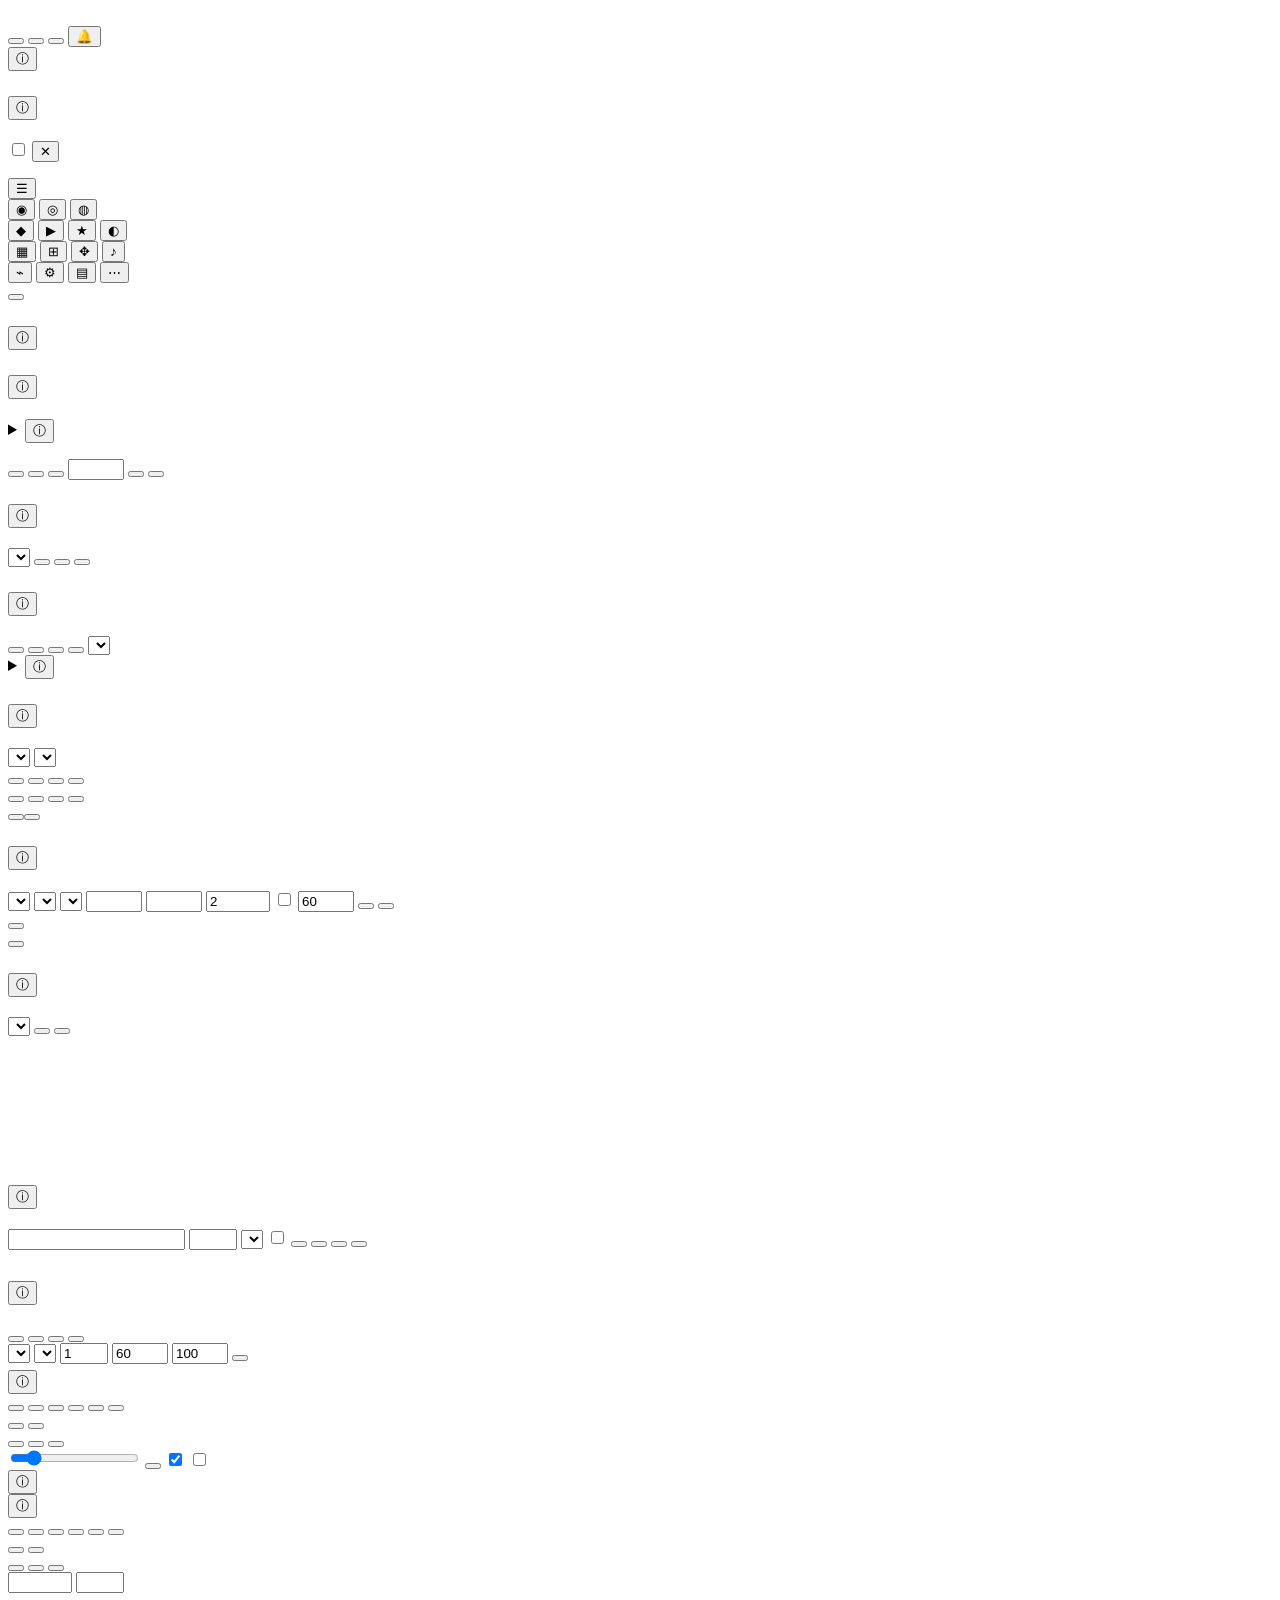
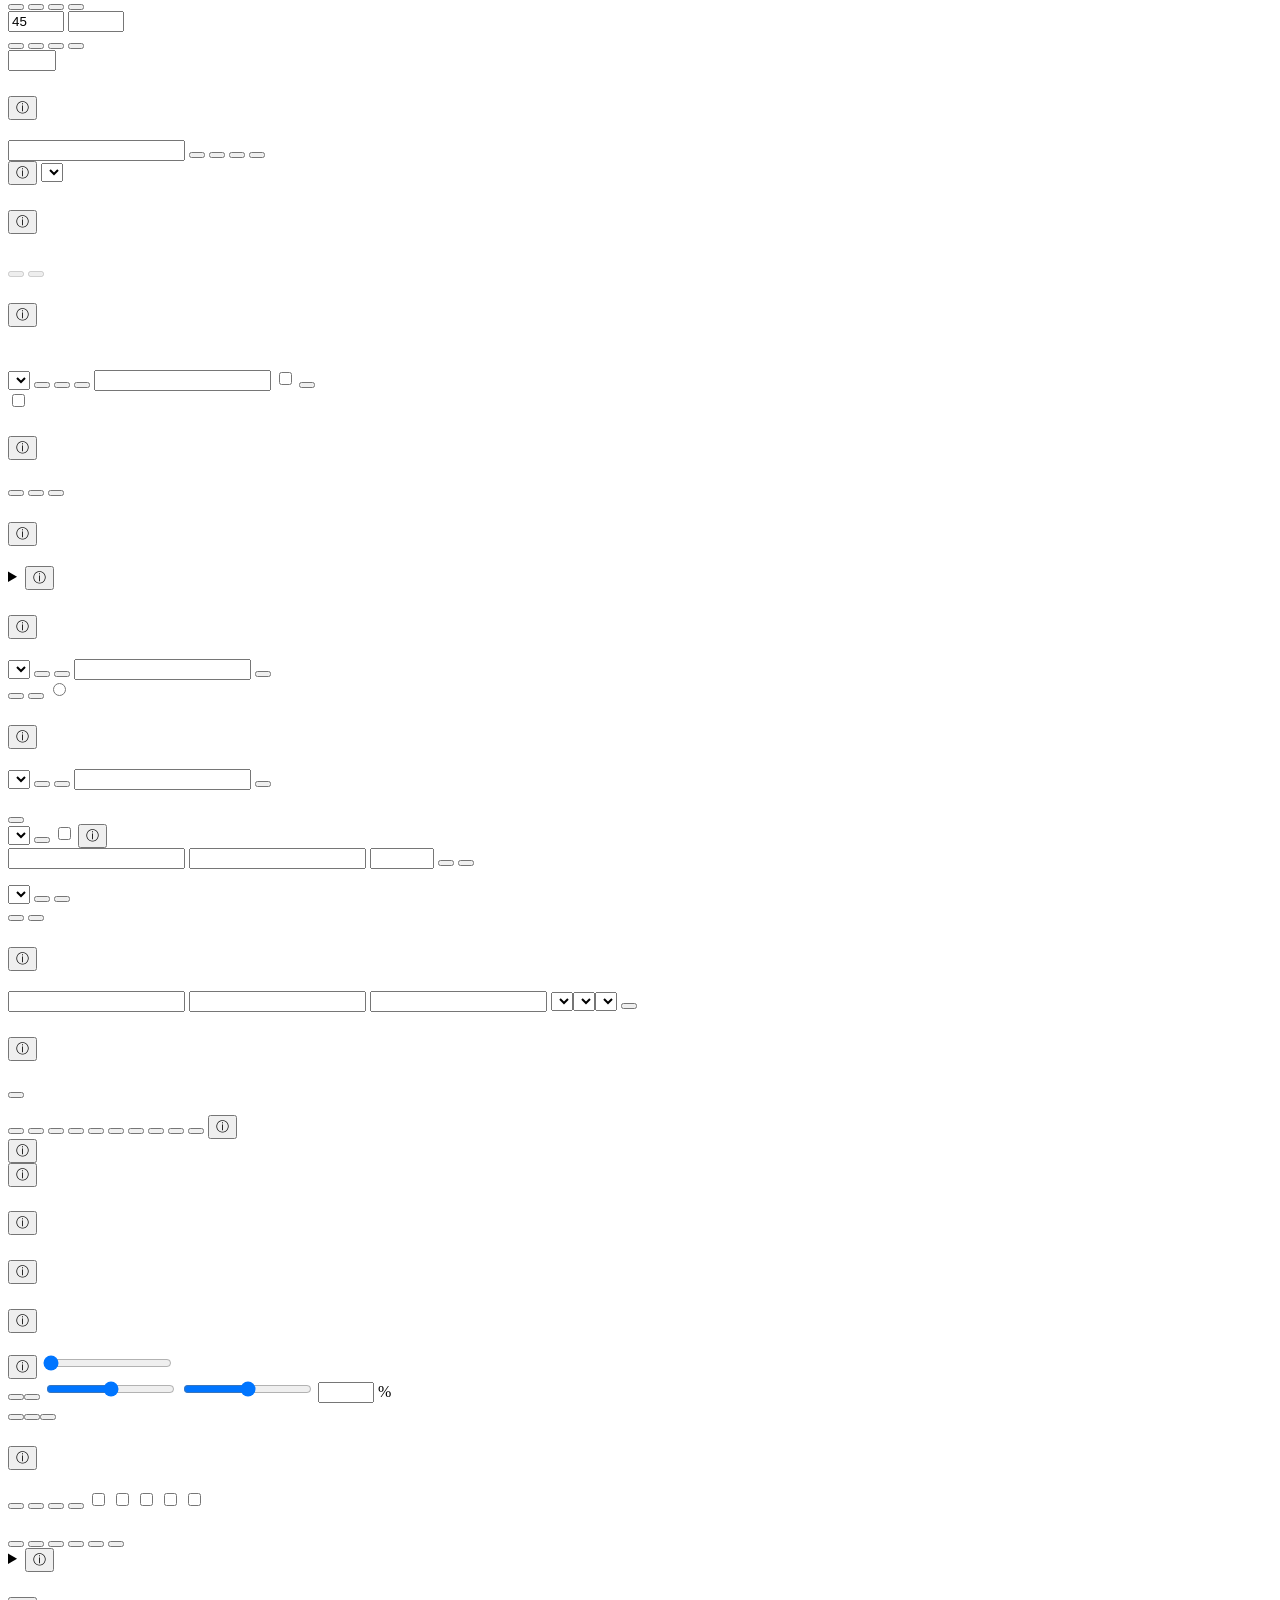
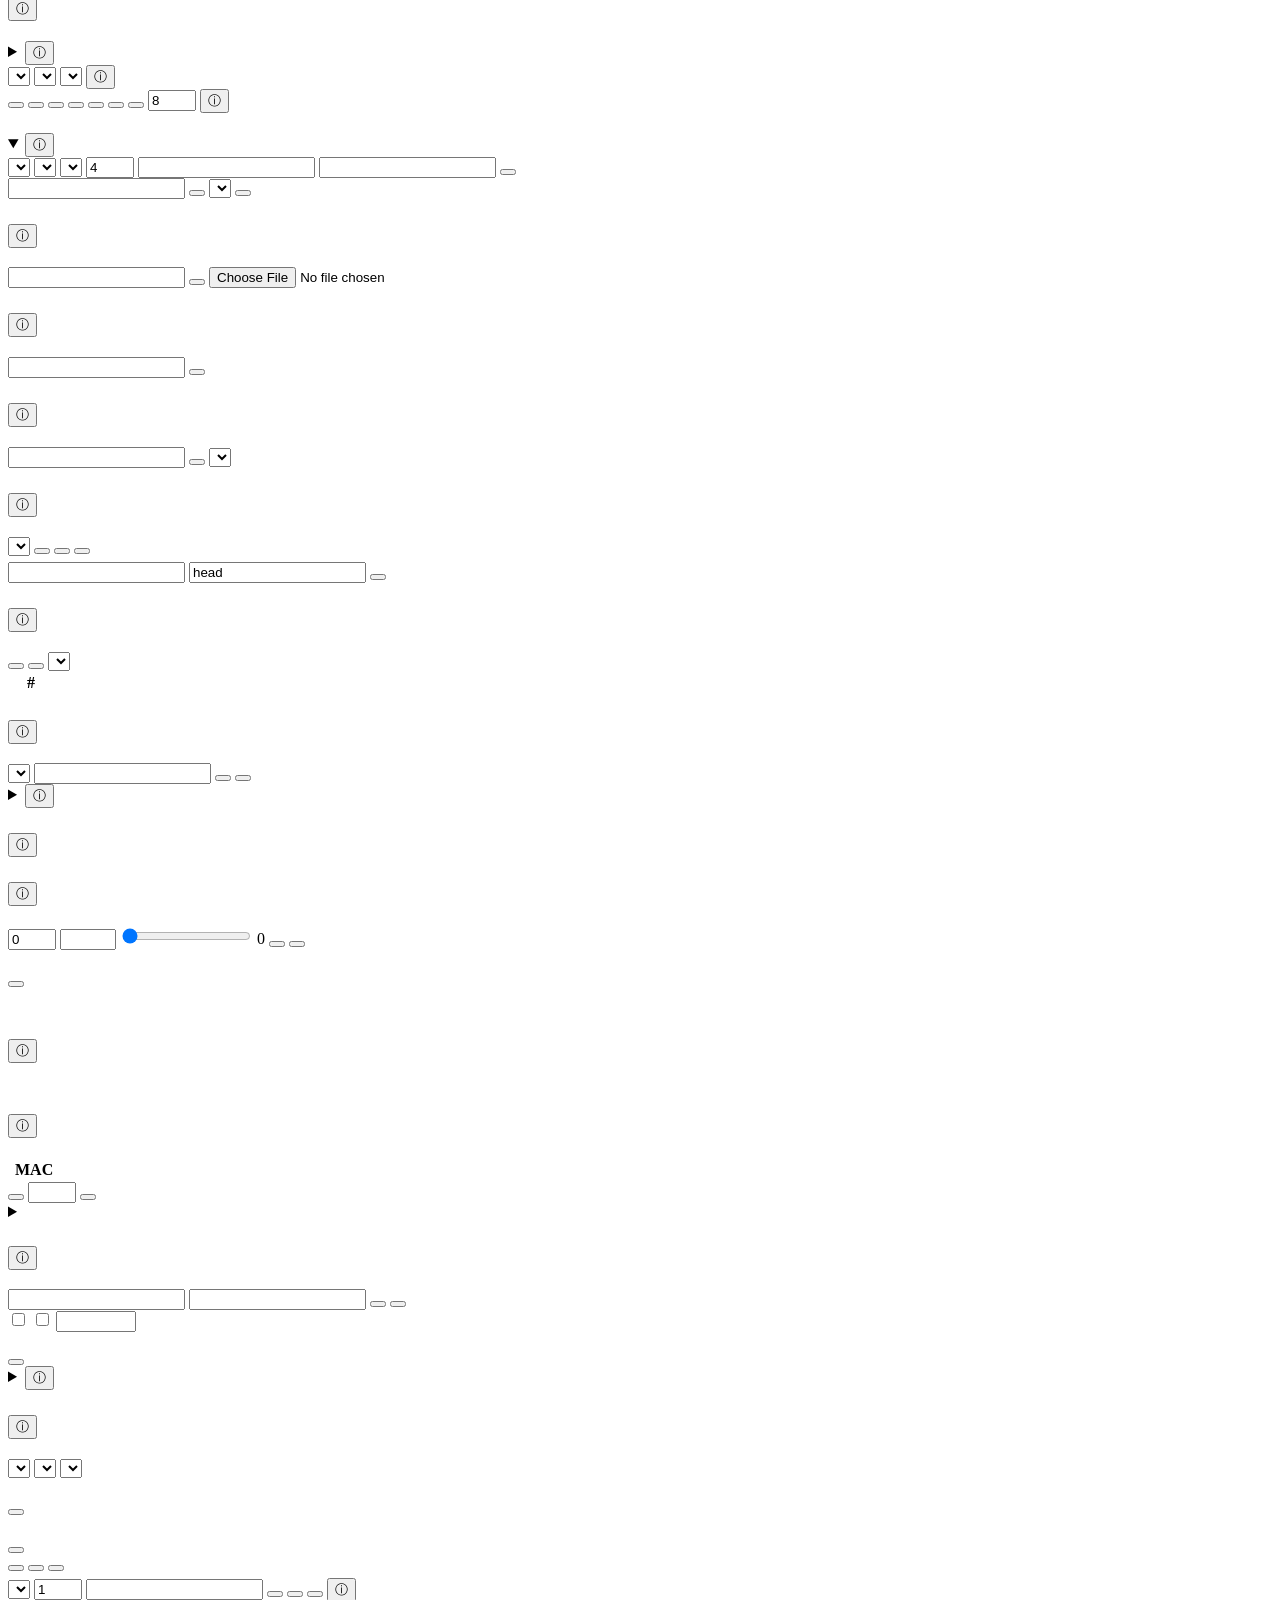
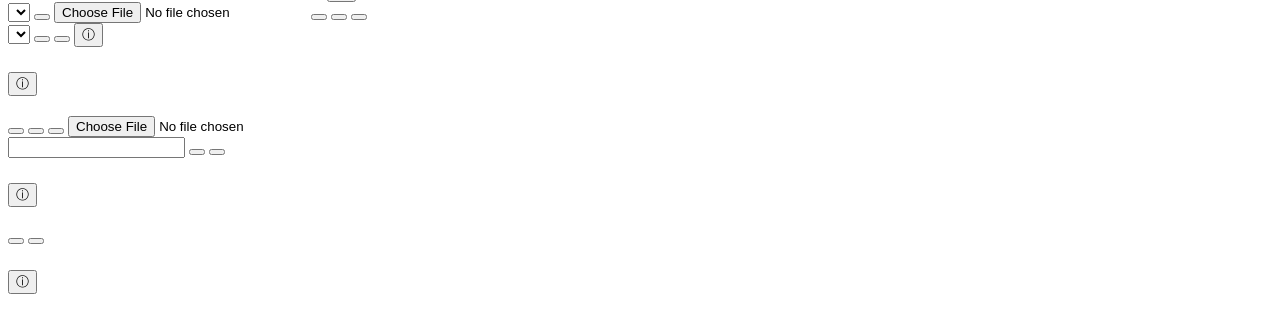
==== commit a93a6dc7: "Merge e45628ef5e29d142b2f730962ec33c7e8ce2fbec into 1929baa718c094fa54e65dd74a6c640fba0a9e6e" ====
--- a/dmx_suite/web/static/index.html
+++ b/dmx_suite/web/static/index.html
@@ -242,8 +242,13 @@
           <button id="layout-undo" class="icon" data-icon="rotate-l" data-key="Ctrl+Z" data-tip="layout.undo"></button>
           <button id="layout-redo" class="icon" data-icon="rotate-r" data-key="Ctrl+Shift+Z" data-tip="layout.redo"></button>
           <button id="layout-reset" class="danger-text" data-i18n="layout.reset"></button>
+          <button id="lp-print" data-i18n="layout.print" data-i18n-title="layout.print_tip"></button>
           <button id="lp-png" data-i18n="layout.png" data-i18n-title="layout.png_tip"></button>
         </div>
+      </div>
+      <div class="tabs" id="lp-views" role="tablist">
+        <button data-view="stage" class="on" data-i18n="layout.view_stage"></button>
+        <button data-view="addresses" data-i18n="layout.view_addresses"></button>
       </div>
       <div class="lp-body">
         <div class="lp-main">
@@ -321,13 +326,29 @@
         <button id="group-delete" class="danger-text" data-i18n="groups.delete"></button>
       </div>
           </div>
-        </div>
-        <aside class="lp-side lp-strip">
+          <div id="lp-addresses" class="lp-pane hidden">
+            <div class="row wrap"><button type="button" class="info" data-info="layout.addresses" aria-expanded="false">ⓘ</button><span class="grow"></span>
+              <label class="muted" for="lp-out" data-i18n="layout.addr_source"></label><select id="lp-out"></select></div>
+            <div id="addr-maps"></div>
+          </div>
+        </div>
+        <aside class="lp-side">
           <h2><span data-i18n="layout.fixture_list"></span> <button type="button" class="info" data-info="layout.fixtures" aria-expanded="false">ⓘ</button></h2>
-          <table class="lp-fixtures">
-            <thead><tr><th data-i18n="layout.col_id"></th><th data-i18n="layout.col_type"></th><th></th></tr></thead>
-            <tbody id="lp-fixtures"></tbody></table>
-          <p class="muted" data-i18n="layout.addr_moved"></p>
+          <div class="table-scroll"><table class="lp-fixtures">
+            <thead><tr><th data-i18n="layout.col_id"></th><th data-i18n="layout.col_type"></th><th data-i18n="layout.col_ch"></th>
+              <th data-i18n="layout.col_uni"></th><th data-i18n="layout.col_addr"></th><th data-i18n="layout.col_range"></th>
+              <th data-i18n="layout.col_groups"></th><th data-i18n="layout.col_out"></th></tr></thead>
+            <tbody id="lp-fixtures"></tbody></table></div>
+          <div class="error hidden" id="lp-clash"></div>
+          <div class="row"><button id="lp-patch-save" class="primary" data-i18n="layout.patch_save" disabled></button>
+            <button id="lp-patch-revert" data-i18n="layout.patch_revert" disabled></button></div>
+          <h2><span data-i18n="layout.routing"></span> <button type="button" class="info" data-info="layout.routing" aria-expanded="false">ⓘ</button></h2>
+          <div class="table-scroll"><table class="lp-routing">
+            <thead><tr><th data-i18n="layout.col_uni"></th><th data-i18n="layout.col_interface"></th><th data-i18n="layout.col_state"></th>
+              <th data-i18n="layout.col_fps"></th><th data-i18n="layout.col_frames"></th><th data-i18n="layout.col_errors"></th><th data-i18n="layout.col_last"></th>
+              <th data-i18n="layout.col_timing"></th></tr></thead>
+            <tbody id="lp-routing"></tbody></table></div>
+          <ul class="layout-problems" id="lp-routing-problems"></ul>
         </aside>
       </div>
     </section>
@@ -446,23 +467,9 @@
       <div class="row wrap">
         <button id="fine" data-i18n="heads.fine" data-i18n-title="heads.fine_tip"></button>
         <button data-cmd="release_positions" data-i18n="heads.release_all"></button>
-        <span class="sep-v"></span>
-        <button id="zones-mode" class="toggle" data-i18n="zones.mode" data-i18n-title="zones.mode_tip"></button>
-        <select id="zone-shape" data-i18n-title="zones.shape"><option value="rect" data-i18n="zones.rect"></option><option value="ellipse" data-i18n="zones.ellipse"></option></select>
-        <button type="button" class="info" data-info="heads.zones" aria-expanded="false">ⓘ</button>
       </div>
       <div class="focus-bar row wrap hidden" id="focus"></div>
       <div class="heads" id="heads"></div>
-      <div class="zone-editor row wrap hidden" id="zone-editor">
-        <b id="zone-head"></b>
-        <label class="ap-field"><span data-i18n="zones.name"></span><input id="zone-name" maxlength="40"></label>
-        <label class="chip"><input type="checkbox" id="zone-black"><span data-i18n="zones.black"></span></label>
-        <select id="zone-scope" data-i18n-title="zones.scope"><option value="head" data-i18n="zones.scope_head"></option><option value="type" data-i18n="zones.scope_type"></option></select>
-        <span class="muted" id="zone-size"></span>
-        <button id="zone-save" class="primary" data-i18n="common.save"></button>
-        <button id="zone-delete" class="danger-text" data-i18n="zones.delete"></button>
-        <button id="zone-cancel" data-i18n="zones.cancel"></button>
-      </div>
       <h2><span data-i18n="heads.store_title"></span> <button type="button" class="info" data-info="heads.store" aria-expanded="false">ⓘ</button></h2>
       <div class="cols c150">
         <input id="point-name" maxlength="40" data-i18n-placeholder="heads.position_placeholder">
@@ -668,7 +675,6 @@
       <h2><span data-i18n="midi.learn"></span> <button type="button" class="info" data-info="midi.learn" aria-expanded="false">ⓘ</button></h2>
       <div class="row wrap">
         <select id="learn-action" data-i18n-title="a11y.learn_action"></select>
-        <span id="learn-fixtures" class="hidden"></span>
         <input id="learn-params" data-i18n-placeholder="midi.params_placeholder">
         <button id="learn-go" data-i18n="midi.learn_go"></button>
         <button id="learn-cancel" data-i18n="midi.learn_cancel"></button>
@@ -769,11 +775,6 @@
         <label class="muted" for="motion" data-i18n="setup.motion"></label>
         <select id="motion"><option value="auto" data-i18n="setup.motion_auto"></option><option value="reduce" data-i18n="setup.motion_reduce"></option><option value="full" data-i18n="setup.motion_full"></option></select>
       </div>
-      <h2><span data-i18n="setup.startup"></span> <button type="button" class="info" data-info="setup.startup" aria-expanded="false">ⓘ</button></h2>
-      <div class="row wrap">
-        <label class="muted" for="startup" data-i18n="setup.startup_label"></label>
-        <select id="startup"><option value="autopilot_low" data-i18n="setup.startup_autopilot"></option><option value="resume" data-i18n="setup.startup_resume"></option></select>
-      </div>
       <h2 data-i18n="setup.updates"></h2>
       <div class="row wrap">
         <button id="update-check" data-i18n="setup.update_check"></button>
@@ -799,7 +800,6 @@
           <tbody id="fx-patch"></tbody>
         </table>
         <div class="error" id="fx-clash" role="alert"></div>
-        <div class="error" id="fx-groups-empty" role="alert"></div>
         <div class="row wrap">
           <select id="fx-add-type" data-i18n-title="a11y.fx_add_type"></select>
           <input id="fx-add-count" type="number" min="1" max="64" value="1" class="num" data-i18n-title="fixtures.add_count">
@@ -809,20 +809,6 @@
           <button id="fx-patch-save" data-i18n="fixtures.save_patch"></button>
           <button type="button" class="info" data-info="fixtures.patch" aria-expanded="false">ⓘ</button>
         </div>
-        <details class="scene-more" id="fx-addr">
-          <summary><span data-i18n="fixtures.addr_map"></span> <button type="button" class="info" data-info="layout.addresses" aria-expanded="false">ⓘ</button></summary>
-          <div class="row wrap"><span class="grow"></span>
-            <label class="muted" for="fx-out" data-i18n="layout.addr_source"></label><select id="fx-out"></select>
-            <button id="fx-print" data-i18n="layout.print" data-i18n-title="layout.print_tip"></button></div>
-          <div id="addr-maps"></div>
-          <h3><span data-i18n="layout.routing"></span> <button type="button" class="info" data-info="layout.routing" aria-expanded="false">ⓘ</button></h3>
-          <div class="table-scroll"><table class="lp-routing">
-            <thead><tr><th data-i18n="layout.col_uni"></th><th data-i18n="layout.col_interface"></th><th data-i18n="layout.col_state"></th>
-              <th data-i18n="layout.col_fps"></th><th data-i18n="layout.col_frames"></th><th data-i18n="layout.col_errors"></th><th data-i18n="layout.col_last"></th>
-              <th data-i18n="layout.col_timing"></th></tr></thead>
-            <tbody id="fx-routing"></tbody></table></div>
-          <ul class="layout-problems" id="fx-routing-problems"></ul>
-        </details>
       </div>
       <div id="fx-tab-types" class="hidden">
         <div class="row wrap">
@@ -851,26 +837,12 @@
       <h2><span data-i18n="project.title"></span> <button type="button" class="info" data-info="files.project" aria-expanded="false">ⓘ</button></h2>
       <p id="project-now"></p>
       <div class="row wrap">
-        <button id="project-save" data-i18n="project.save" data-i18n-title="project.save_tip"></button>
         <button id="project-open" data-i18n="project.open"></button>
         <button id="project-save-as" data-i18n="project.save_as"></button>
         <button id="project-new" data-i18n="project.new"></button>
         <a id="project-download" class="button" href="/api/project/download" data-i18n="project.download"></a>
         <label class="button"><span data-i18n="project.upload"></span><input type="file" id="project-upload" accept=".dms" class="hidden"></label>
       </div>
-      <div class="row wrap">
-        <label class="muted" for="save-mode" data-i18n="project.save_mode"></label>
-        <select id="save-mode"><option value="auto" data-i18n="project.save_auto"></option><option value="manual" data-i18n="project.save_manual"></option></select>
-        <span class="muted" id="save-state"></span>
-      </div>
-      <dialog id="unsaved-dialog" class="card">
-        <p id="unsaved-text"></p>
-        <div class="row wrap">
-          <button value="save" class="primary" data-i18n="project.unsaved_save"></button>
-          <button value="discard" class="danger-text" data-i18n="project.unsaved_discard"></button>
-          <button value="" data-i18n="project.unsaved_cancel"></button>
-        </div>
-      </dialog>
       <div class="row wrap hidden" id="project-path-row">
         <input id="project-path" class="wide" data-i18n-placeholder="project.path_placeholder">
         <button id="project-path-go" data-i18n="project.go"></button>
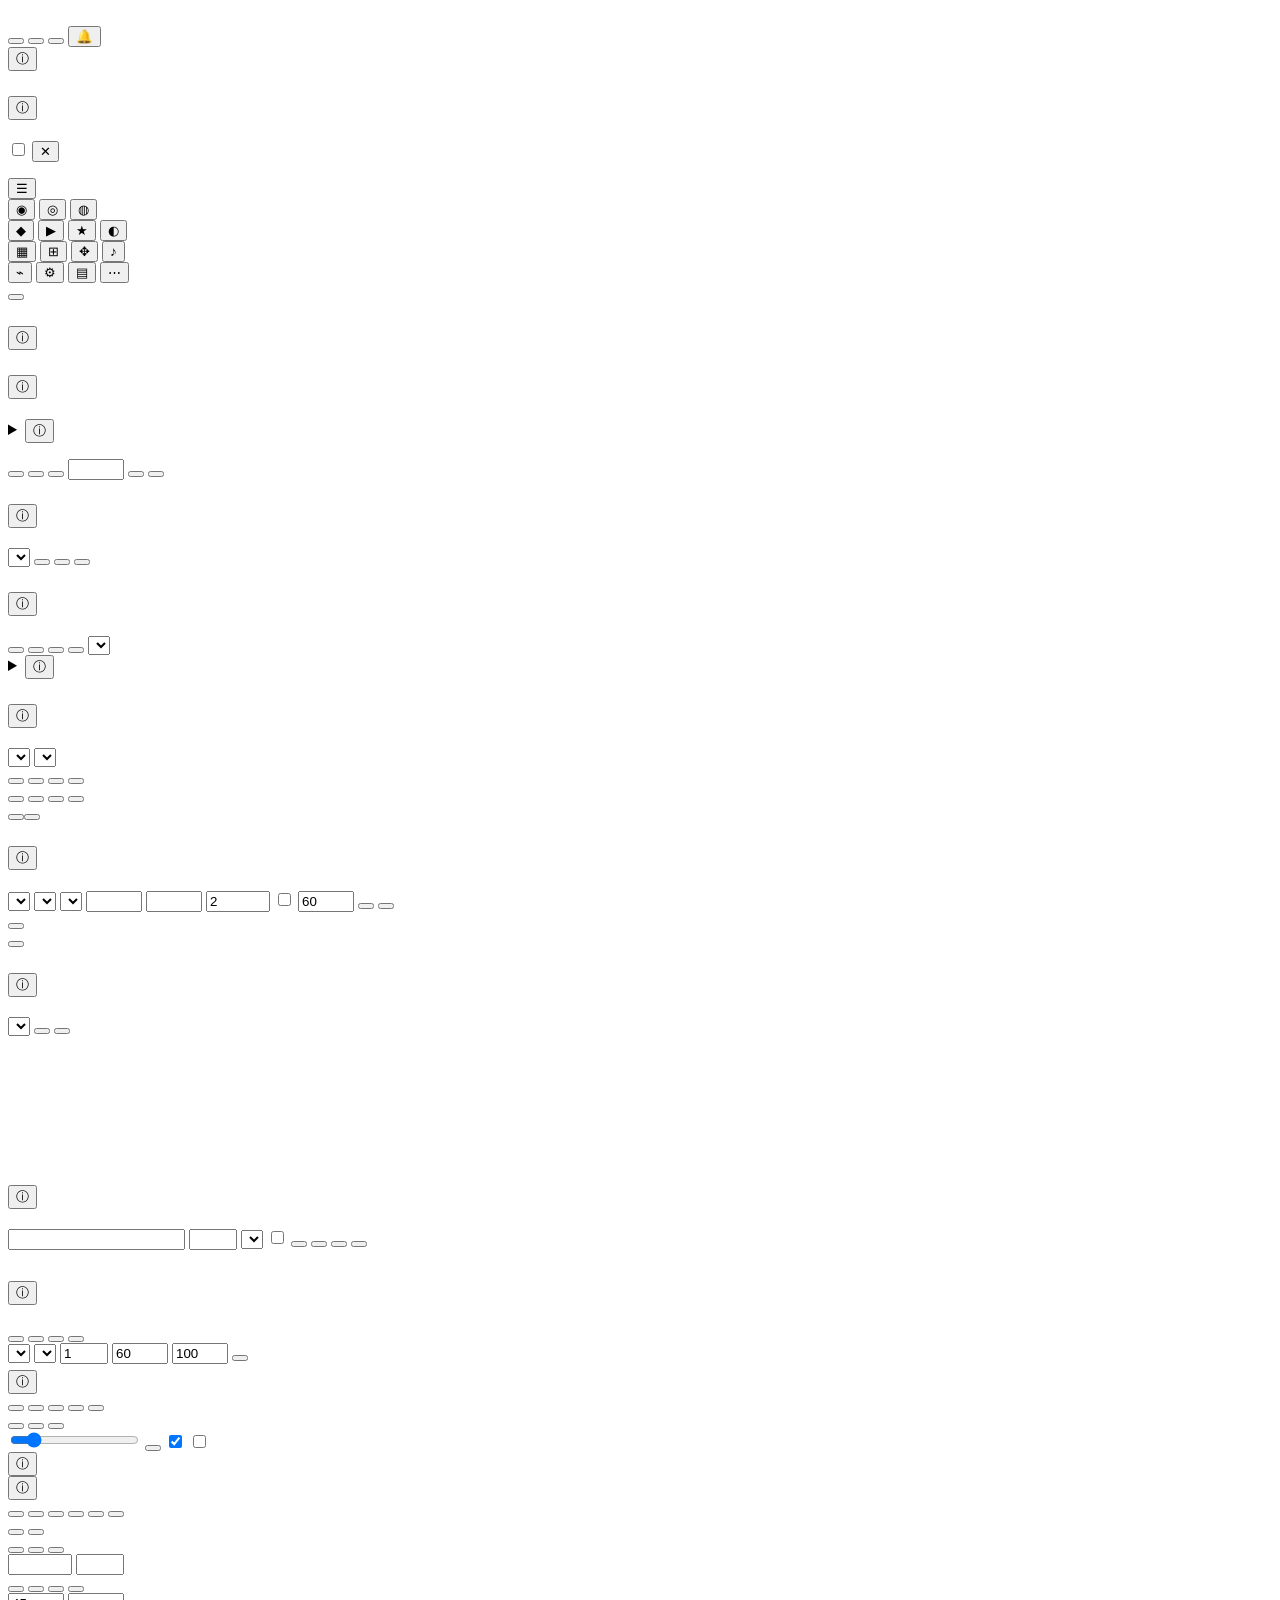
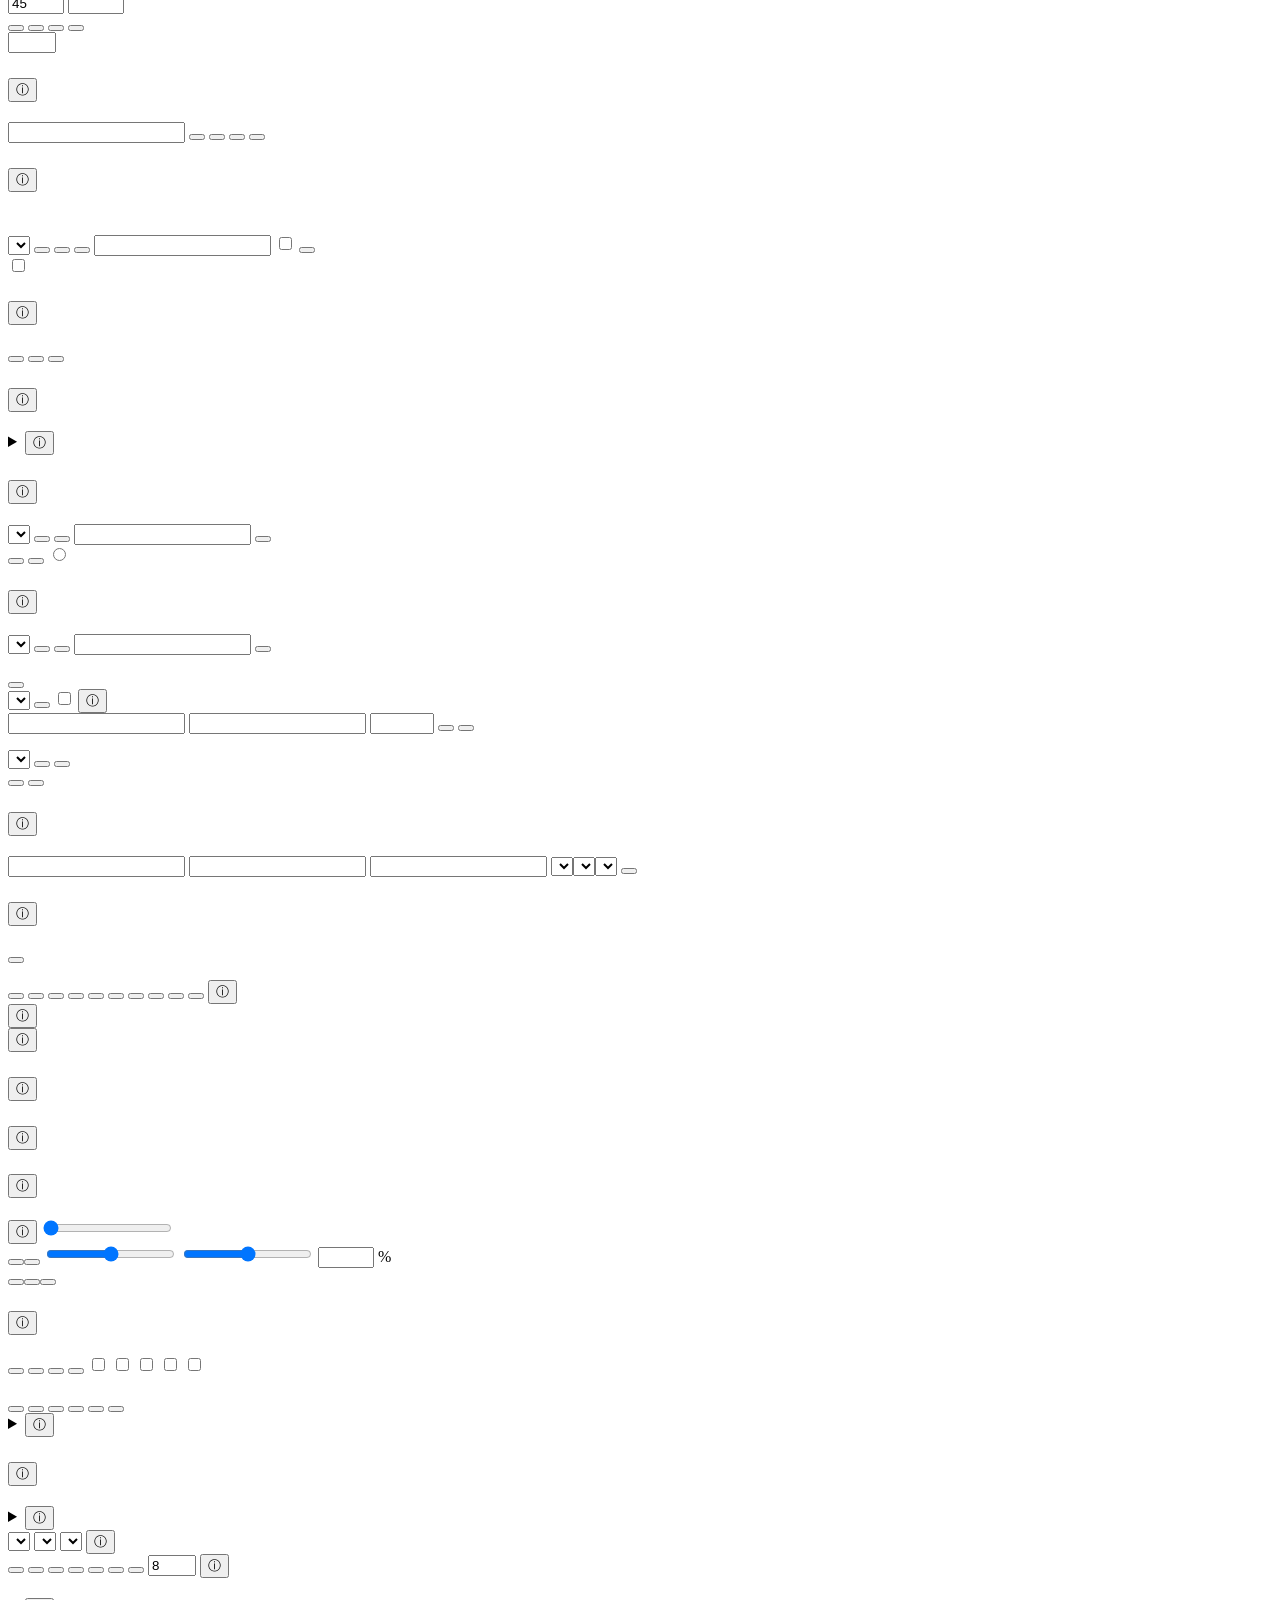
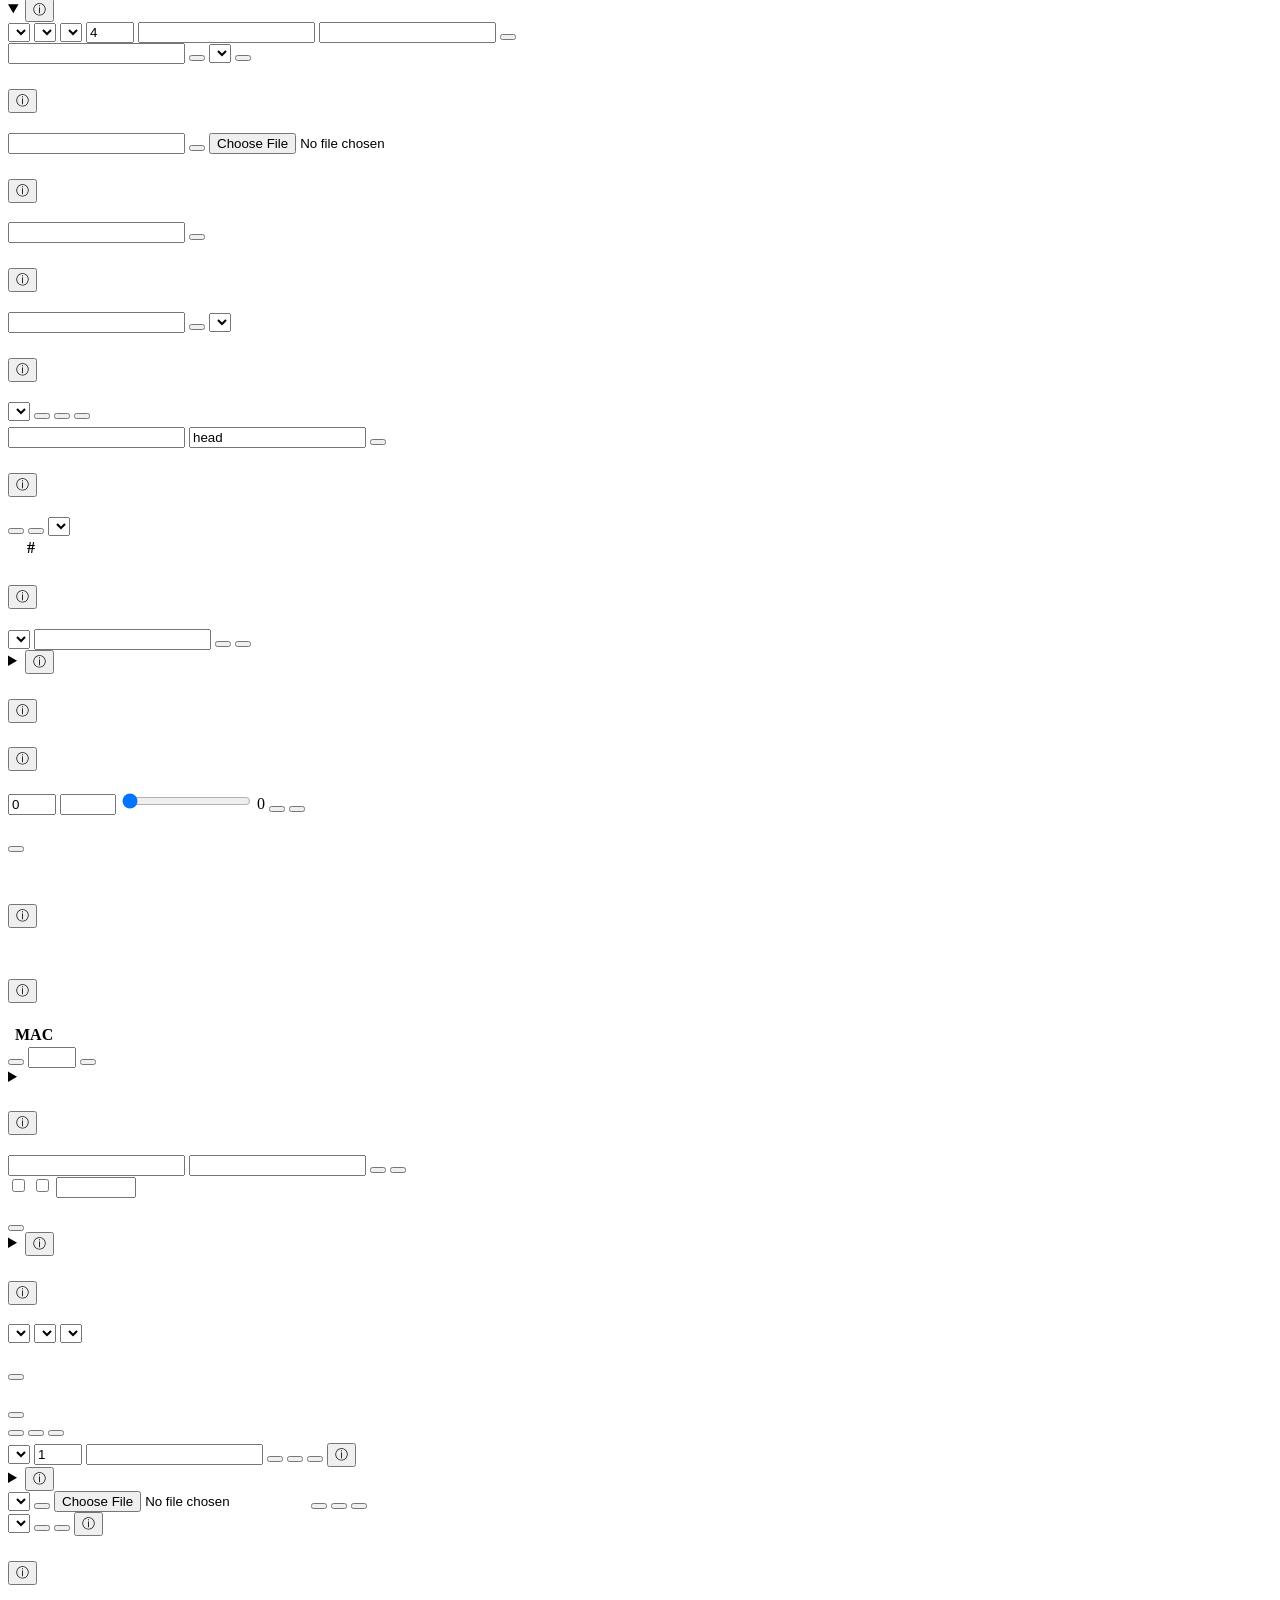
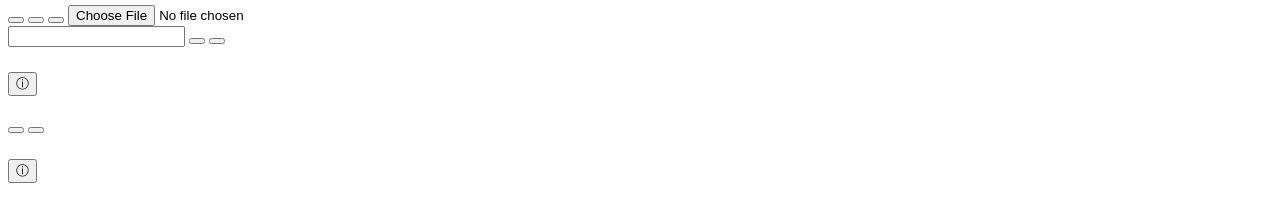
==== commit f6395425: "Merge 0ac3df701a39474bfd638b3173a8869e8902027a into e45628ef5e29d142b2f730962ec33c7e8ce2fbec" ====
--- a/dmx_suite/web/static/index.html
+++ b/dmx_suite/web/static/index.html
@@ -242,13 +242,8 @@
           <button id="layout-undo" class="icon" data-icon="rotate-l" data-key="Ctrl+Z" data-tip="layout.undo"></button>
           <button id="layout-redo" class="icon" data-icon="rotate-r" data-key="Ctrl+Shift+Z" data-tip="layout.redo"></button>
           <button id="layout-reset" class="danger-text" data-i18n="layout.reset"></button>
-          <button id="lp-print" data-i18n="layout.print" data-i18n-title="layout.print_tip"></button>
           <button id="lp-png" data-i18n="layout.png" data-i18n-title="layout.png_tip"></button>
         </div>
-      </div>
-      <div class="tabs" id="lp-views" role="tablist">
-        <button data-view="stage" class="on" data-i18n="layout.view_stage"></button>
-        <button data-view="addresses" data-i18n="layout.view_addresses"></button>
       </div>
       <div class="lp-body">
         <div class="lp-main">
@@ -326,29 +321,13 @@
         <button id="group-delete" class="danger-text" data-i18n="groups.delete"></button>
       </div>
           </div>
-          <div id="lp-addresses" class="lp-pane hidden">
-            <div class="row wrap"><button type="button" class="info" data-info="layout.addresses" aria-expanded="false">ⓘ</button><span class="grow"></span>
-              <label class="muted" for="lp-out" data-i18n="layout.addr_source"></label><select id="lp-out"></select></div>
-            <div id="addr-maps"></div>
-          </div>
-        </div>
-        <aside class="lp-side">
+        </div>
+        <aside class="lp-side lp-strip">
           <h2><span data-i18n="layout.fixture_list"></span> <button type="button" class="info" data-info="layout.fixtures" aria-expanded="false">ⓘ</button></h2>
-          <div class="table-scroll"><table class="lp-fixtures">
-            <thead><tr><th data-i18n="layout.col_id"></th><th data-i18n="layout.col_type"></th><th data-i18n="layout.col_ch"></th>
-              <th data-i18n="layout.col_uni"></th><th data-i18n="layout.col_addr"></th><th data-i18n="layout.col_range"></th>
-              <th data-i18n="layout.col_groups"></th><th data-i18n="layout.col_out"></th></tr></thead>
-            <tbody id="lp-fixtures"></tbody></table></div>
-          <div class="error hidden" id="lp-clash"></div>
-          <div class="row"><button id="lp-patch-save" class="primary" data-i18n="layout.patch_save" disabled></button>
-            <button id="lp-patch-revert" data-i18n="layout.patch_revert" disabled></button></div>
-          <h2><span data-i18n="layout.routing"></span> <button type="button" class="info" data-info="layout.routing" aria-expanded="false">ⓘ</button></h2>
-          <div class="table-scroll"><table class="lp-routing">
-            <thead><tr><th data-i18n="layout.col_uni"></th><th data-i18n="layout.col_interface"></th><th data-i18n="layout.col_state"></th>
-              <th data-i18n="layout.col_fps"></th><th data-i18n="layout.col_frames"></th><th data-i18n="layout.col_errors"></th><th data-i18n="layout.col_last"></th>
-              <th data-i18n="layout.col_timing"></th></tr></thead>
-            <tbody id="lp-routing"></tbody></table></div>
-          <ul class="layout-problems" id="lp-routing-problems"></ul>
+          <table class="lp-fixtures">
+            <thead><tr><th data-i18n="layout.col_id"></th><th data-i18n="layout.col_type"></th><th></th></tr></thead>
+            <tbody id="lp-fixtures"></tbody></table>
+          <p class="muted" data-i18n="layout.addr_moved"></p>
         </aside>
       </div>
     </section>
@@ -800,6 +779,7 @@
           <tbody id="fx-patch"></tbody>
         </table>
         <div class="error" id="fx-clash" role="alert"></div>
+        <div class="error" id="fx-groups-empty" role="alert"></div>
         <div class="row wrap">
           <select id="fx-add-type" data-i18n-title="a11y.fx_add_type"></select>
           <input id="fx-add-count" type="number" min="1" max="64" value="1" class="num" data-i18n-title="fixtures.add_count">
@@ -809,6 +789,20 @@
           <button id="fx-patch-save" data-i18n="fixtures.save_patch"></button>
           <button type="button" class="info" data-info="fixtures.patch" aria-expanded="false">ⓘ</button>
         </div>
+        <details class="scene-more" id="fx-addr">
+          <summary><span data-i18n="fixtures.addr_map"></span> <button type="button" class="info" data-info="layout.addresses" aria-expanded="false">ⓘ</button></summary>
+          <div class="row wrap"><span class="grow"></span>
+            <label class="muted" for="fx-out" data-i18n="layout.addr_source"></label><select id="fx-out"></select>
+            <button id="fx-print" data-i18n="layout.print" data-i18n-title="layout.print_tip"></button></div>
+          <div id="addr-maps"></div>
+          <h3><span data-i18n="layout.routing"></span> <button type="button" class="info" data-info="layout.routing" aria-expanded="false">ⓘ</button></h3>
+          <div class="table-scroll"><table class="lp-routing">
+            <thead><tr><th data-i18n="layout.col_uni"></th><th data-i18n="layout.col_interface"></th><th data-i18n="layout.col_state"></th>
+              <th data-i18n="layout.col_fps"></th><th data-i18n="layout.col_frames"></th><th data-i18n="layout.col_errors"></th><th data-i18n="layout.col_last"></th>
+              <th data-i18n="layout.col_timing"></th></tr></thead>
+            <tbody id="fx-routing"></tbody></table></div>
+          <ul class="layout-problems" id="fx-routing-problems"></ul>
+        </details>
       </div>
       <div id="fx-tab-types" class="hidden">
         <div class="row wrap">
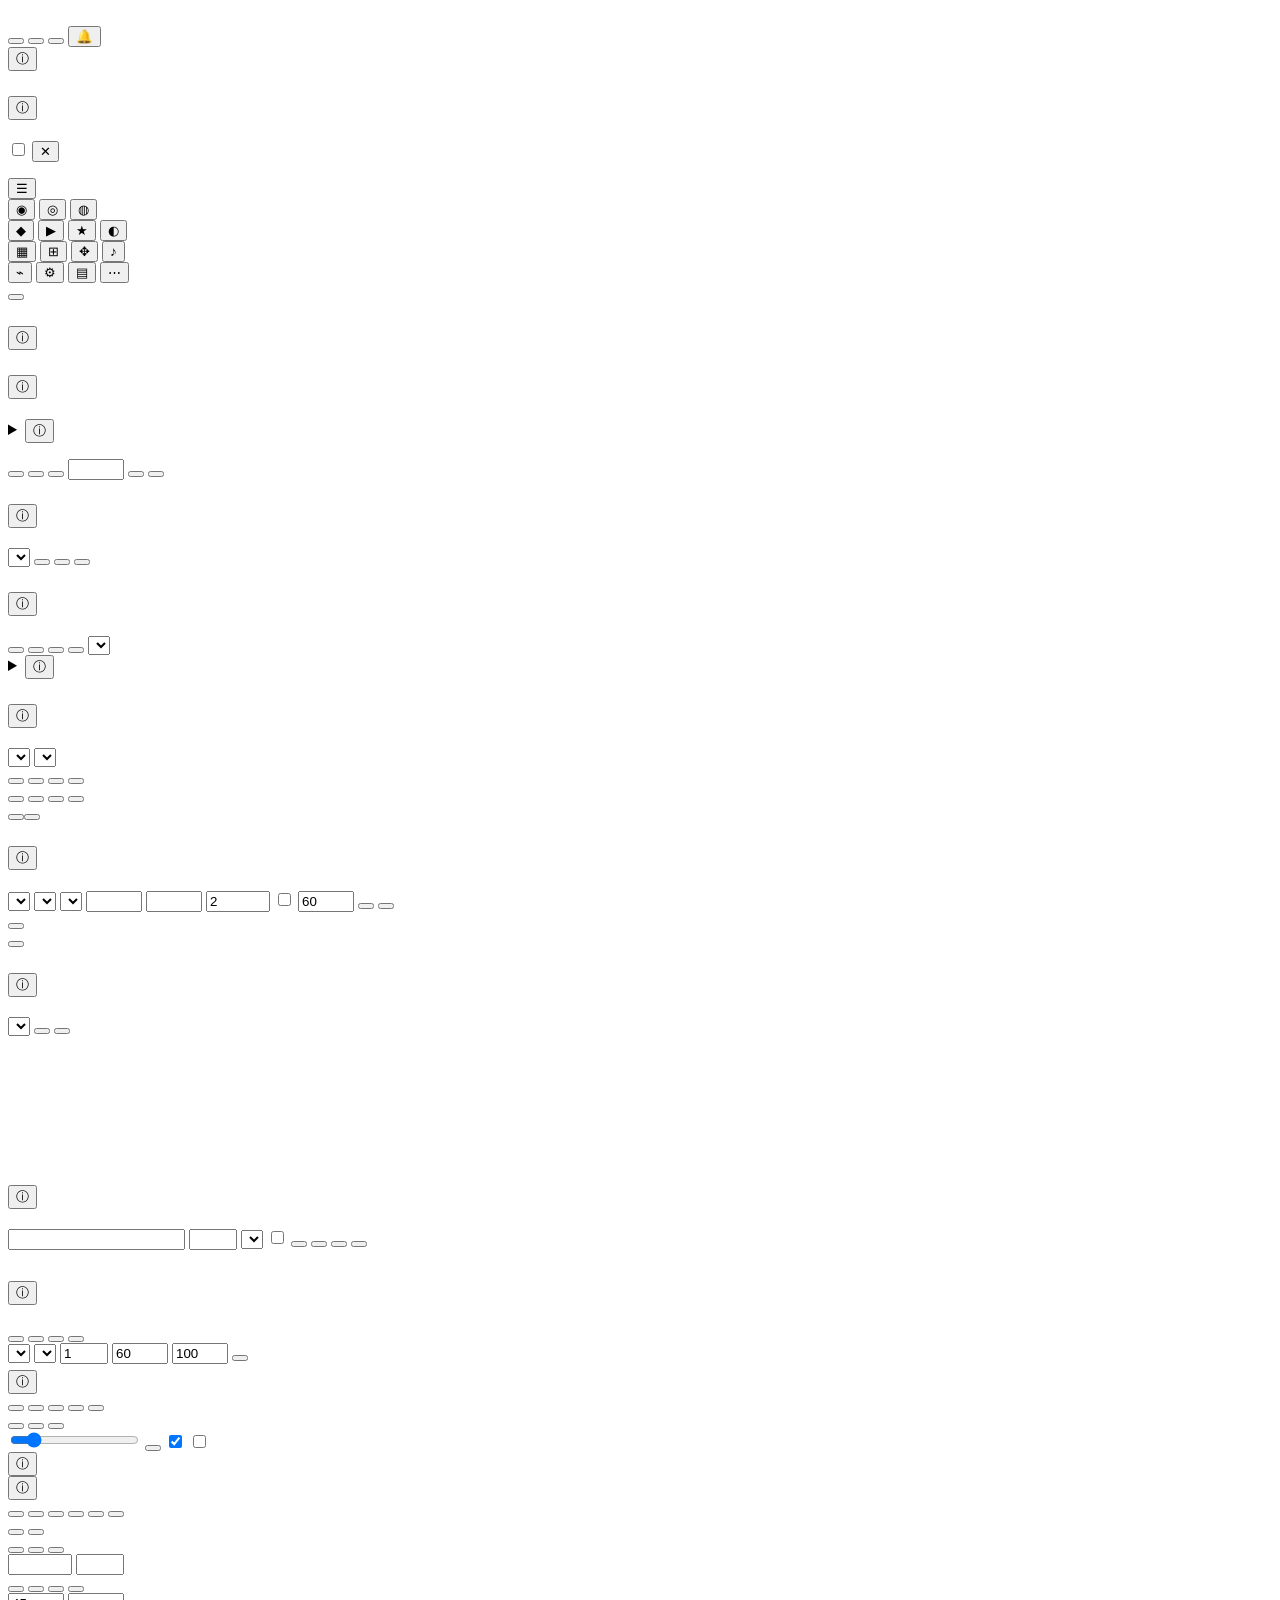
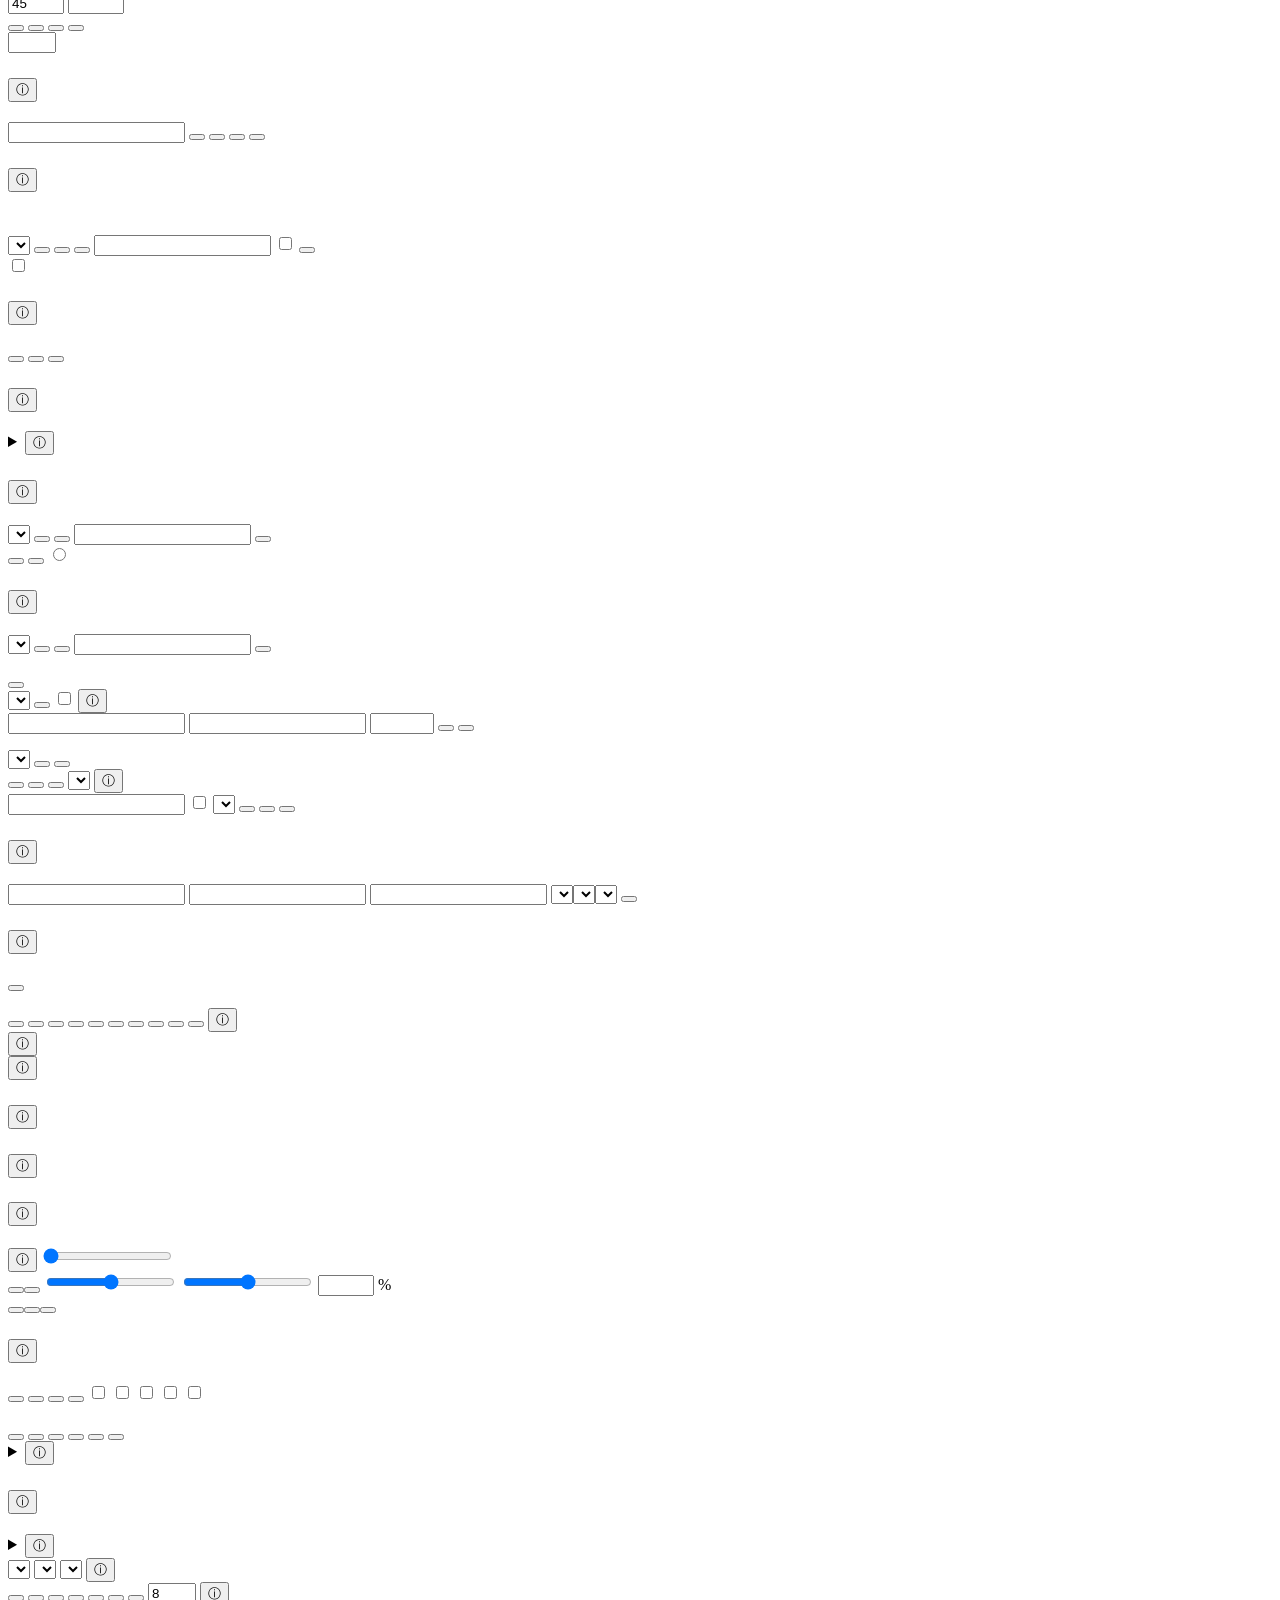
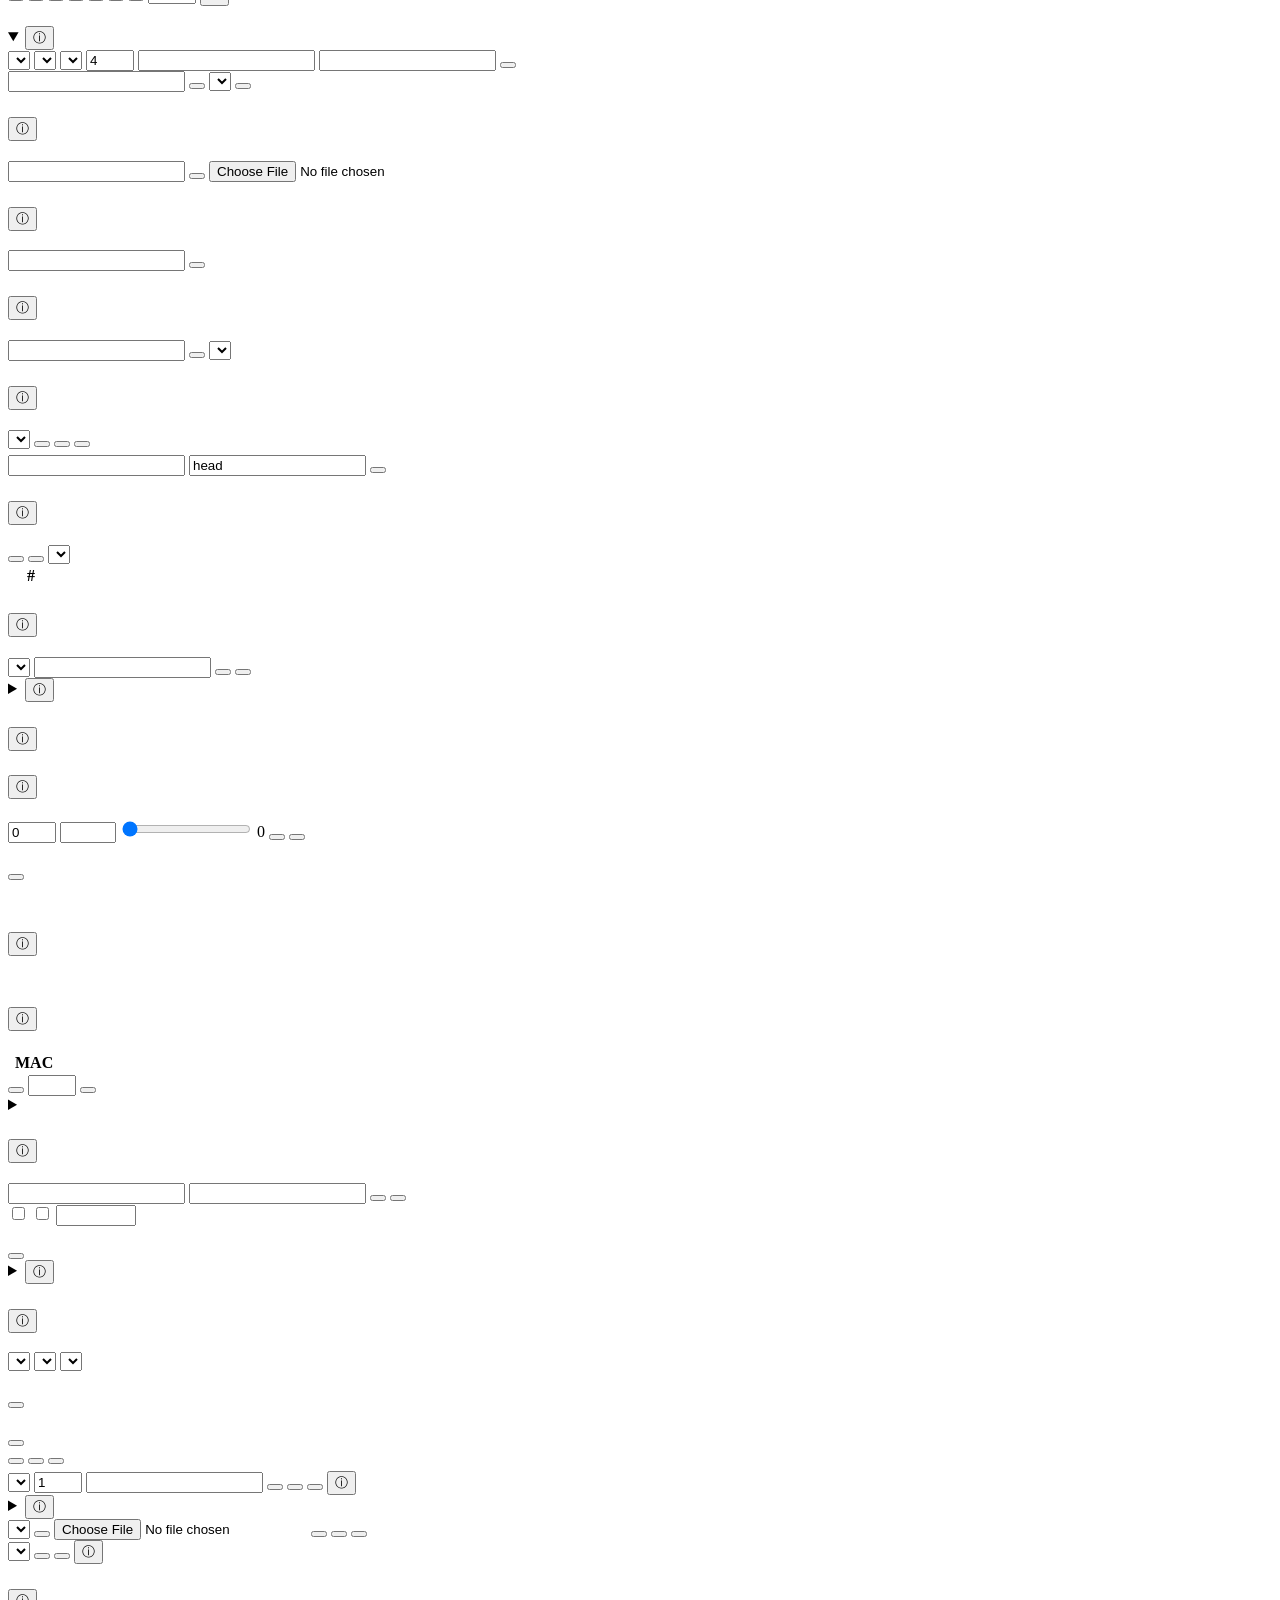
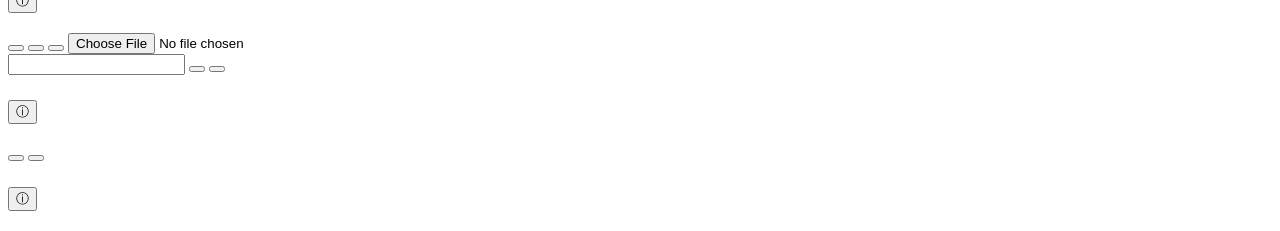
==== commit ffe2a2fb: "Merge 60ab5bc2fce425de3488221b3883fe9d0ea4bde4 into 0ac3df701a39474bfd638b3173a8869e8902027a" ====
--- a/dmx_suite/web/static/index.html
+++ b/dmx_suite/web/static/index.html
@@ -446,9 +446,23 @@
       <div class="row wrap">
         <button id="fine" data-i18n="heads.fine" data-i18n-title="heads.fine_tip"></button>
         <button data-cmd="release_positions" data-i18n="heads.release_all"></button>
+        <span class="sep-v"></span>
+        <button id="zones-mode" class="toggle" data-i18n="zones.mode" data-i18n-title="zones.mode_tip"></button>
+        <select id="zone-shape" data-i18n-title="zones.shape"><option value="rect" data-i18n="zones.rect"></option><option value="ellipse" data-i18n="zones.ellipse"></option></select>
+        <button type="button" class="info" data-info="heads.zones" aria-expanded="false">ⓘ</button>
       </div>
       <div class="focus-bar row wrap hidden" id="focus"></div>
       <div class="heads" id="heads"></div>
+      <div class="zone-editor row wrap hidden" id="zone-editor">
+        <b id="zone-head"></b>
+        <label class="ap-field"><span data-i18n="zones.name"></span><input id="zone-name" maxlength="40"></label>
+        <label class="chip"><input type="checkbox" id="zone-black"><span data-i18n="zones.black"></span></label>
+        <select id="zone-scope" data-i18n-title="zones.scope"><option value="head" data-i18n="zones.scope_head"></option><option value="type" data-i18n="zones.scope_type"></option></select>
+        <span class="muted" id="zone-size"></span>
+        <button id="zone-save" class="primary" data-i18n="common.save"></button>
+        <button id="zone-delete" class="danger-text" data-i18n="zones.delete"></button>
+        <button id="zone-cancel" data-i18n="zones.cancel"></button>
+      </div>
       <h2><span data-i18n="heads.store_title"></span> <button type="button" class="info" data-info="heads.store" aria-expanded="false">ⓘ</button></h2>
       <div class="cols c150">
         <input id="point-name" maxlength="40" data-i18n-placeholder="heads.position_placeholder">
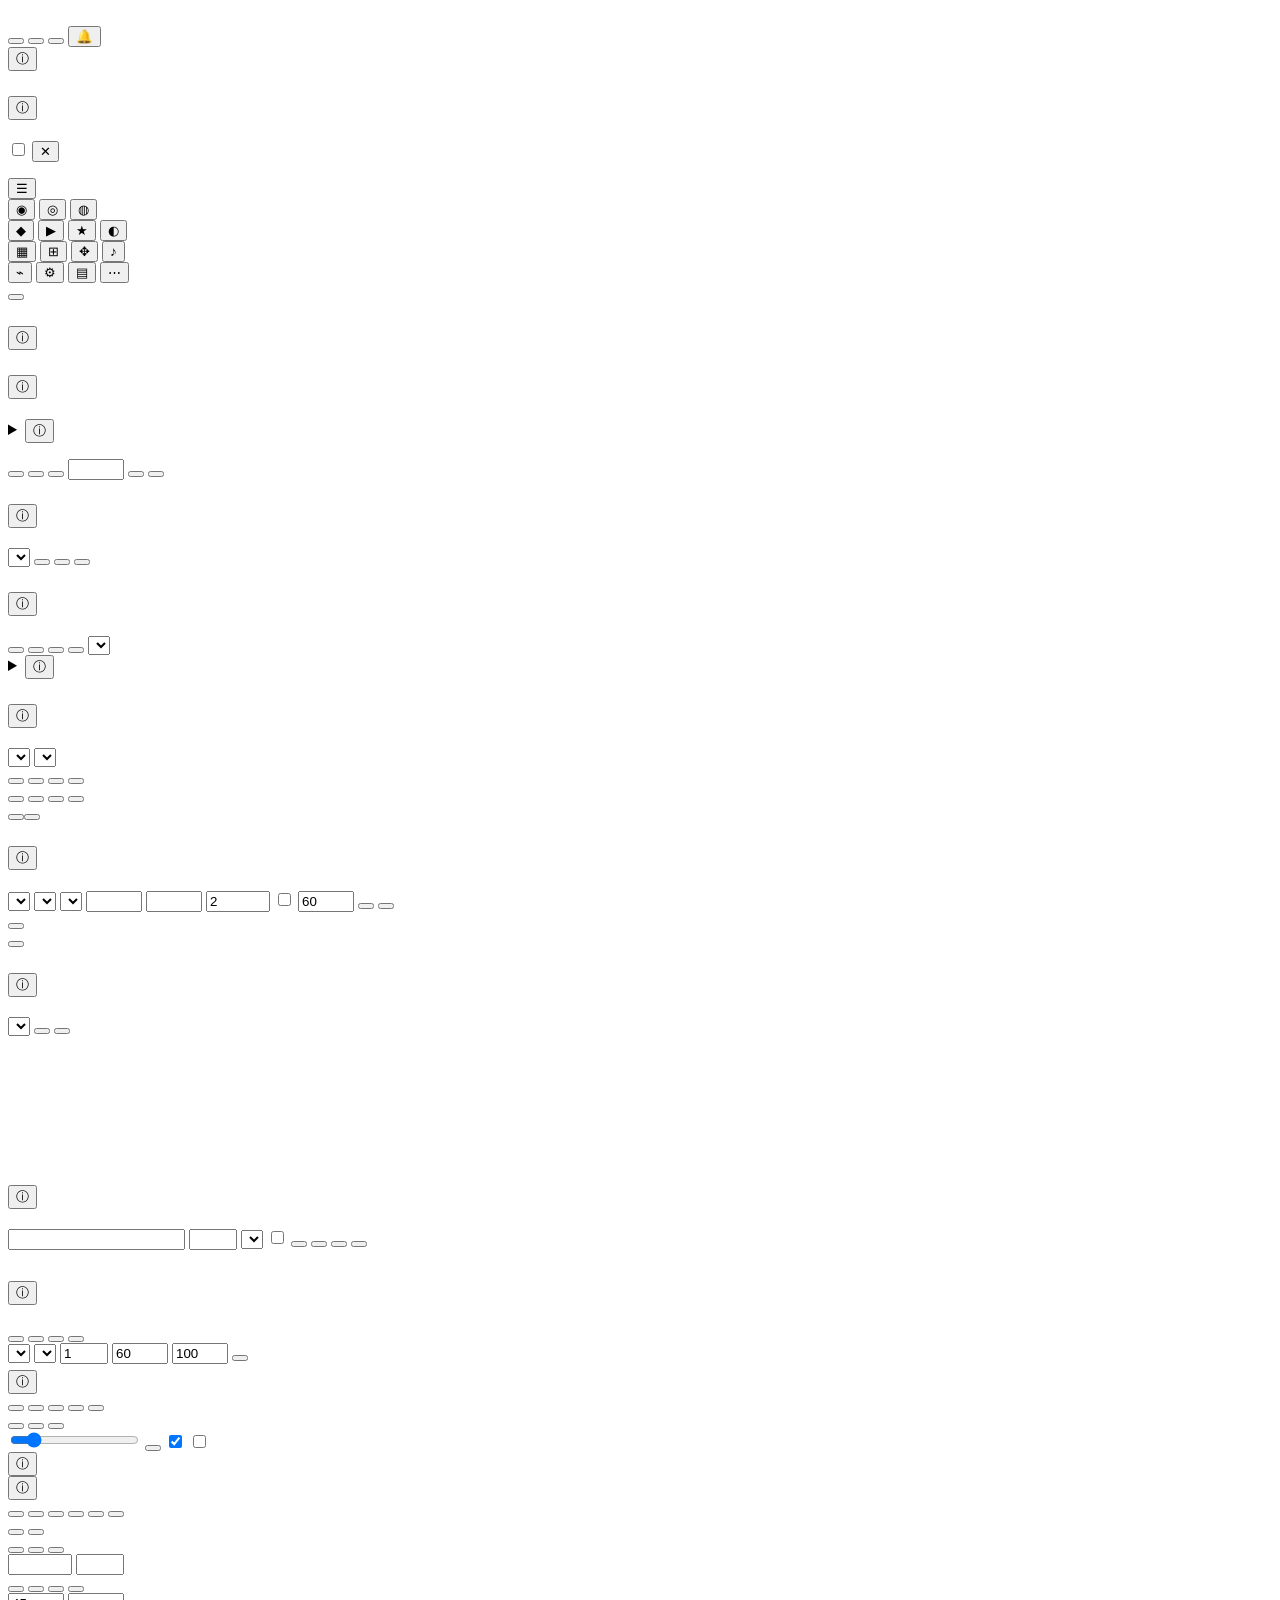
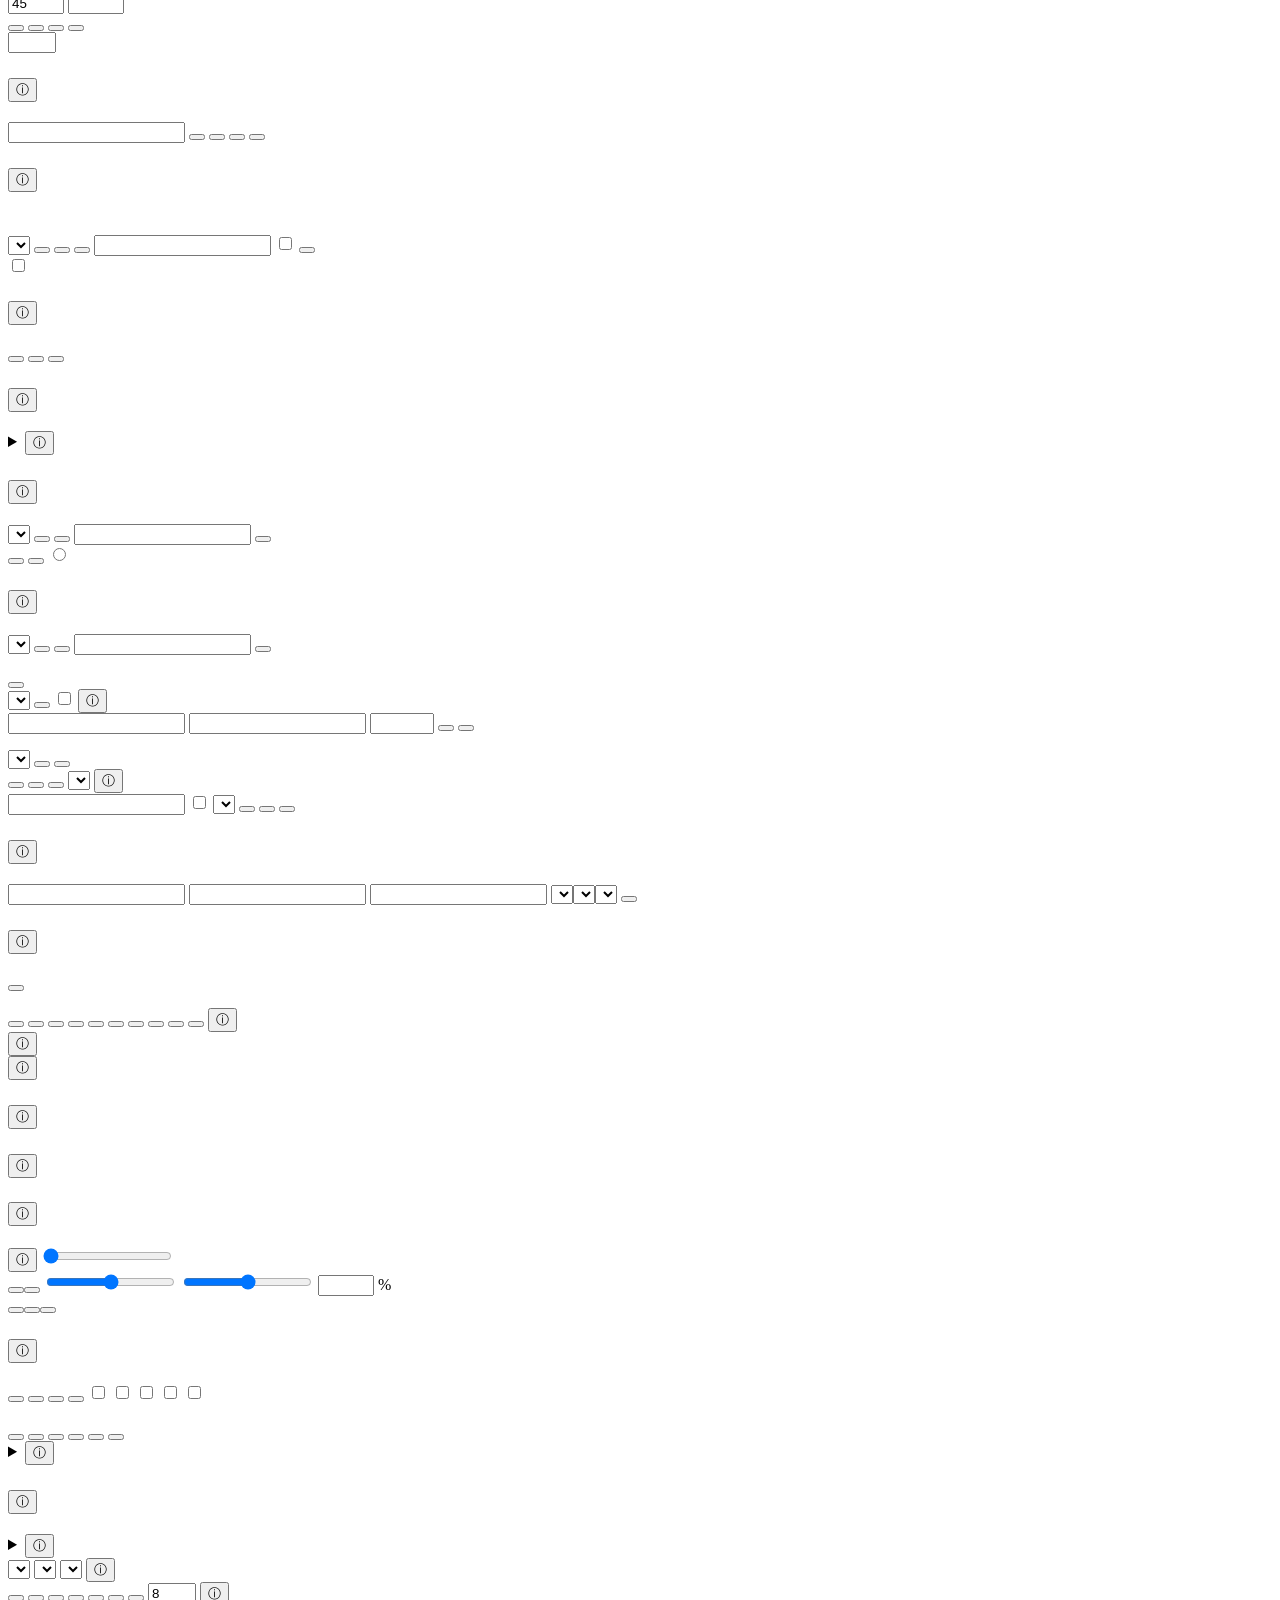
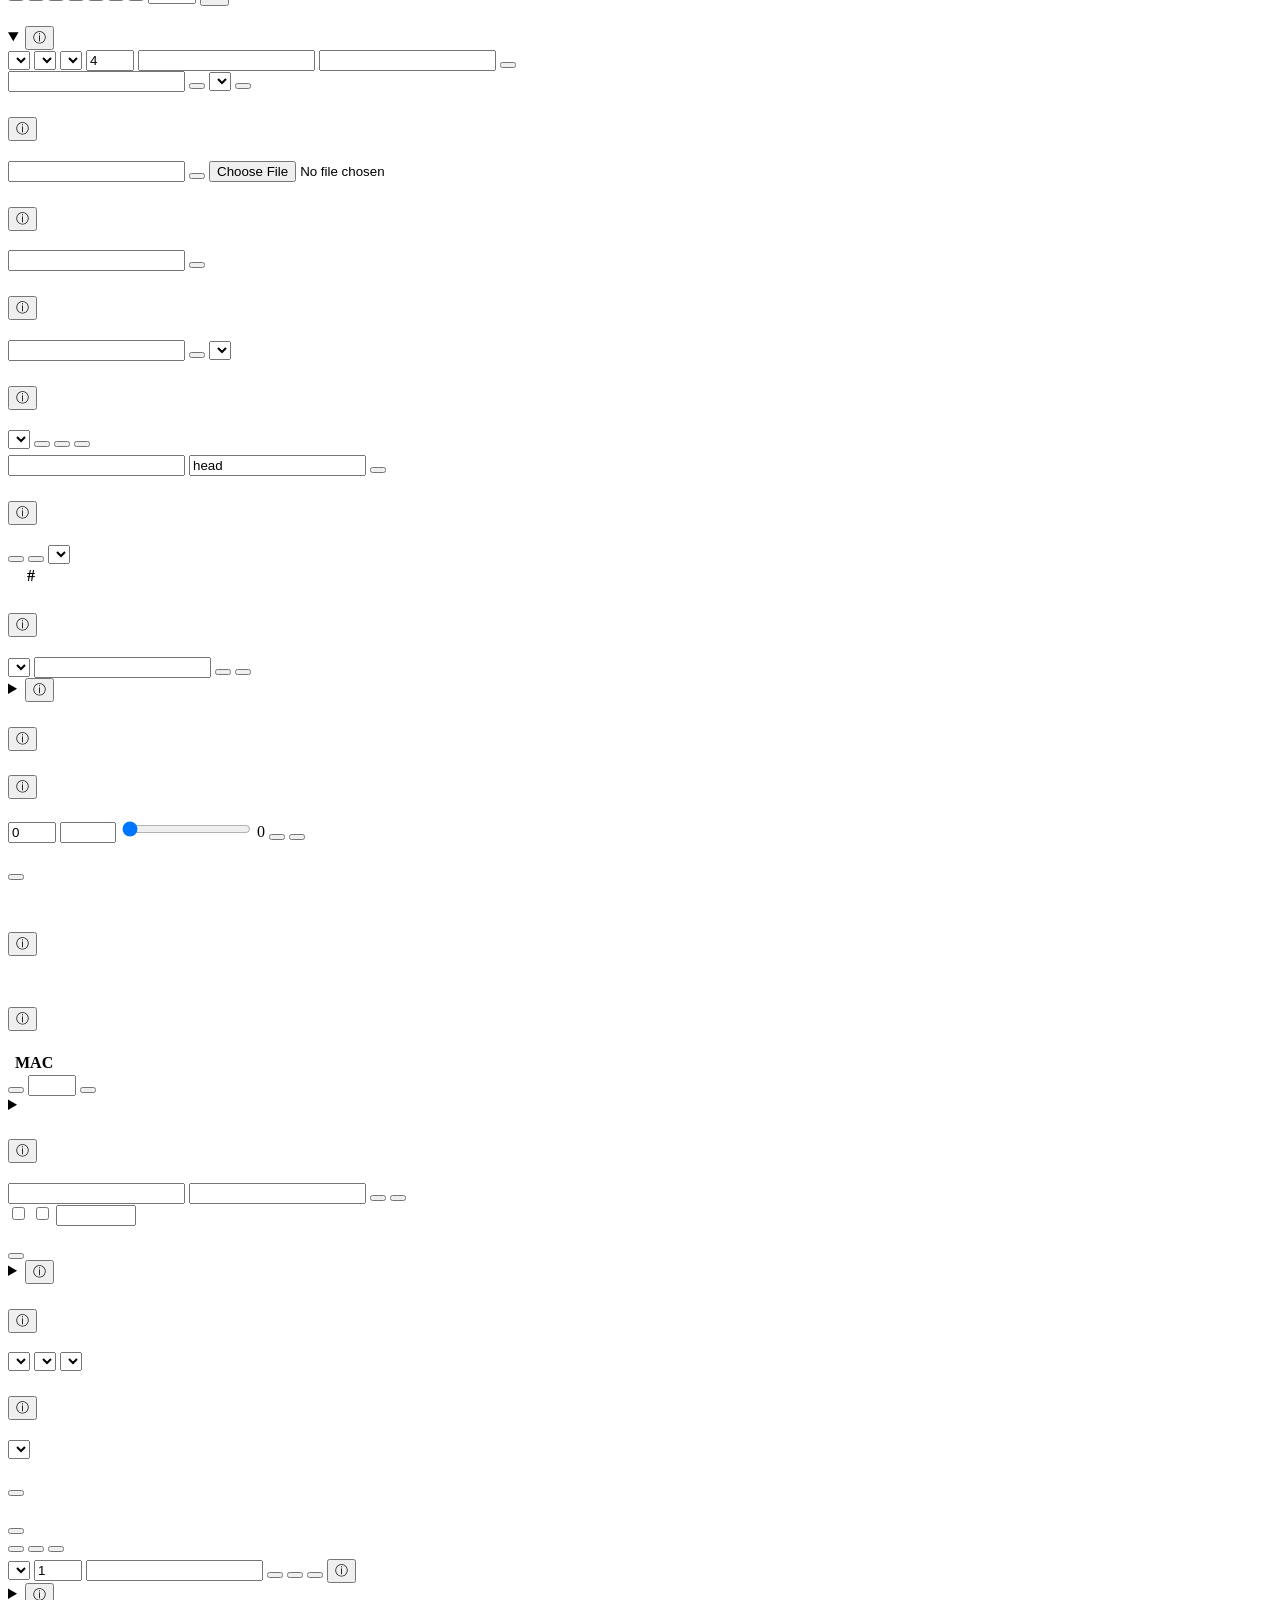
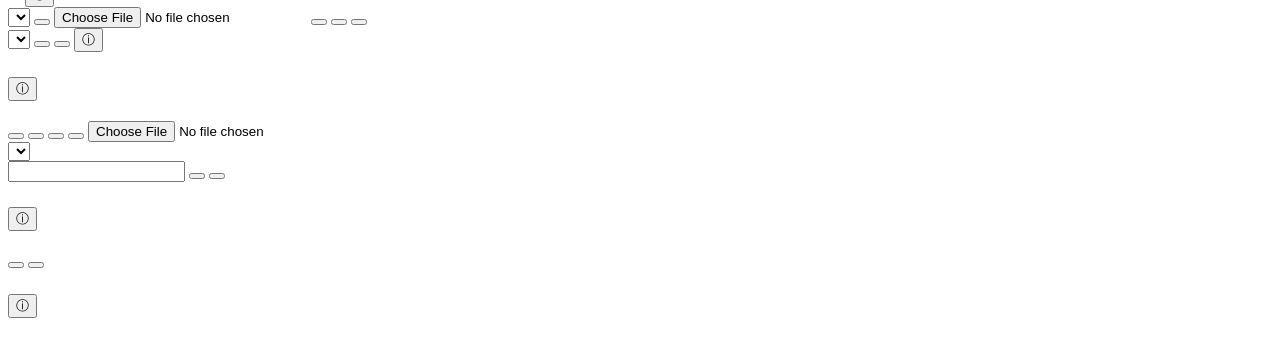
==== commit e2595717: "Merge 1cb277d65b88bdf4874134010b3cbf4f6b467c6c into 612e15bd955fabdc34dce25ec9f987436f65fea0" ====
--- a/dmx_suite/web/static/index.html
+++ b/dmx_suite/web/static/index.html
@@ -668,6 +668,7 @@
       <h2><span data-i18n="midi.learn"></span> <button type="button" class="info" data-info="midi.learn" aria-expanded="false">ⓘ</button></h2>
       <div class="row wrap">
         <select id="learn-action" data-i18n-title="a11y.learn_action"></select>
+        <span id="learn-fixtures" class="hidden"></span>
         <input id="learn-params" data-i18n-placeholder="midi.params_placeholder">
         <button id="learn-go" data-i18n="midi.learn_go"></button>
         <button id="learn-cancel" data-i18n="midi.learn_cancel"></button>
@@ -767,6 +768,11 @@
         <select id="density"><option value="compact" data-i18n="setup.density_compact"></option><option value="comfortable" data-i18n="setup.density_comfortable"></option></select>
         <label class="muted" for="motion" data-i18n="setup.motion"></label>
         <select id="motion"><option value="auto" data-i18n="setup.motion_auto"></option><option value="reduce" data-i18n="setup.motion_reduce"></option><option value="full" data-i18n="setup.motion_full"></option></select>
+      </div>
+      <h2><span data-i18n="setup.startup"></span> <button type="button" class="info" data-info="setup.startup" aria-expanded="false">ⓘ</button></h2>
+      <div class="row wrap">
+        <label class="muted" for="startup" data-i18n="setup.startup_label"></label>
+        <select id="startup"><option value="autopilot_low" data-i18n="setup.startup_autopilot"></option><option value="resume" data-i18n="setup.startup_resume"></option></select>
       </div>
       <h2 data-i18n="setup.updates"></h2>
       <div class="row wrap">
@@ -845,12 +851,26 @@
       <h2><span data-i18n="project.title"></span> <button type="button" class="info" data-info="files.project" aria-expanded="false">ⓘ</button></h2>
       <p id="project-now"></p>
       <div class="row wrap">
+        <button id="project-save" data-i18n="project.save" data-i18n-title="project.save_tip"></button>
         <button id="project-open" data-i18n="project.open"></button>
         <button id="project-save-as" data-i18n="project.save_as"></button>
         <button id="project-new" data-i18n="project.new"></button>
         <a id="project-download" class="button" href="/api/project/download" data-i18n="project.download"></a>
         <label class="button"><span data-i18n="project.upload"></span><input type="file" id="project-upload" accept=".dms" class="hidden"></label>
       </div>
+      <div class="row wrap">
+        <label class="muted" for="save-mode" data-i18n="project.save_mode"></label>
+        <select id="save-mode"><option value="auto" data-i18n="project.save_auto"></option><option value="manual" data-i18n="project.save_manual"></option></select>
+        <span class="muted" id="save-state"></span>
+      </div>
+      <dialog id="unsaved-dialog" class="card">
+        <p id="unsaved-text"></p>
+        <div class="row wrap">
+          <button value="save" class="primary" data-i18n="project.unsaved_save"></button>
+          <button value="discard" class="danger-text" data-i18n="project.unsaved_discard"></button>
+          <button value="" data-i18n="project.unsaved_cancel"></button>
+        </div>
+      </dialog>
       <div class="row wrap hidden" id="project-path-row">
         <input id="project-path" class="wide" data-i18n-placeholder="project.path_placeholder">
         <button id="project-path-go" data-i18n="project.go"></button>
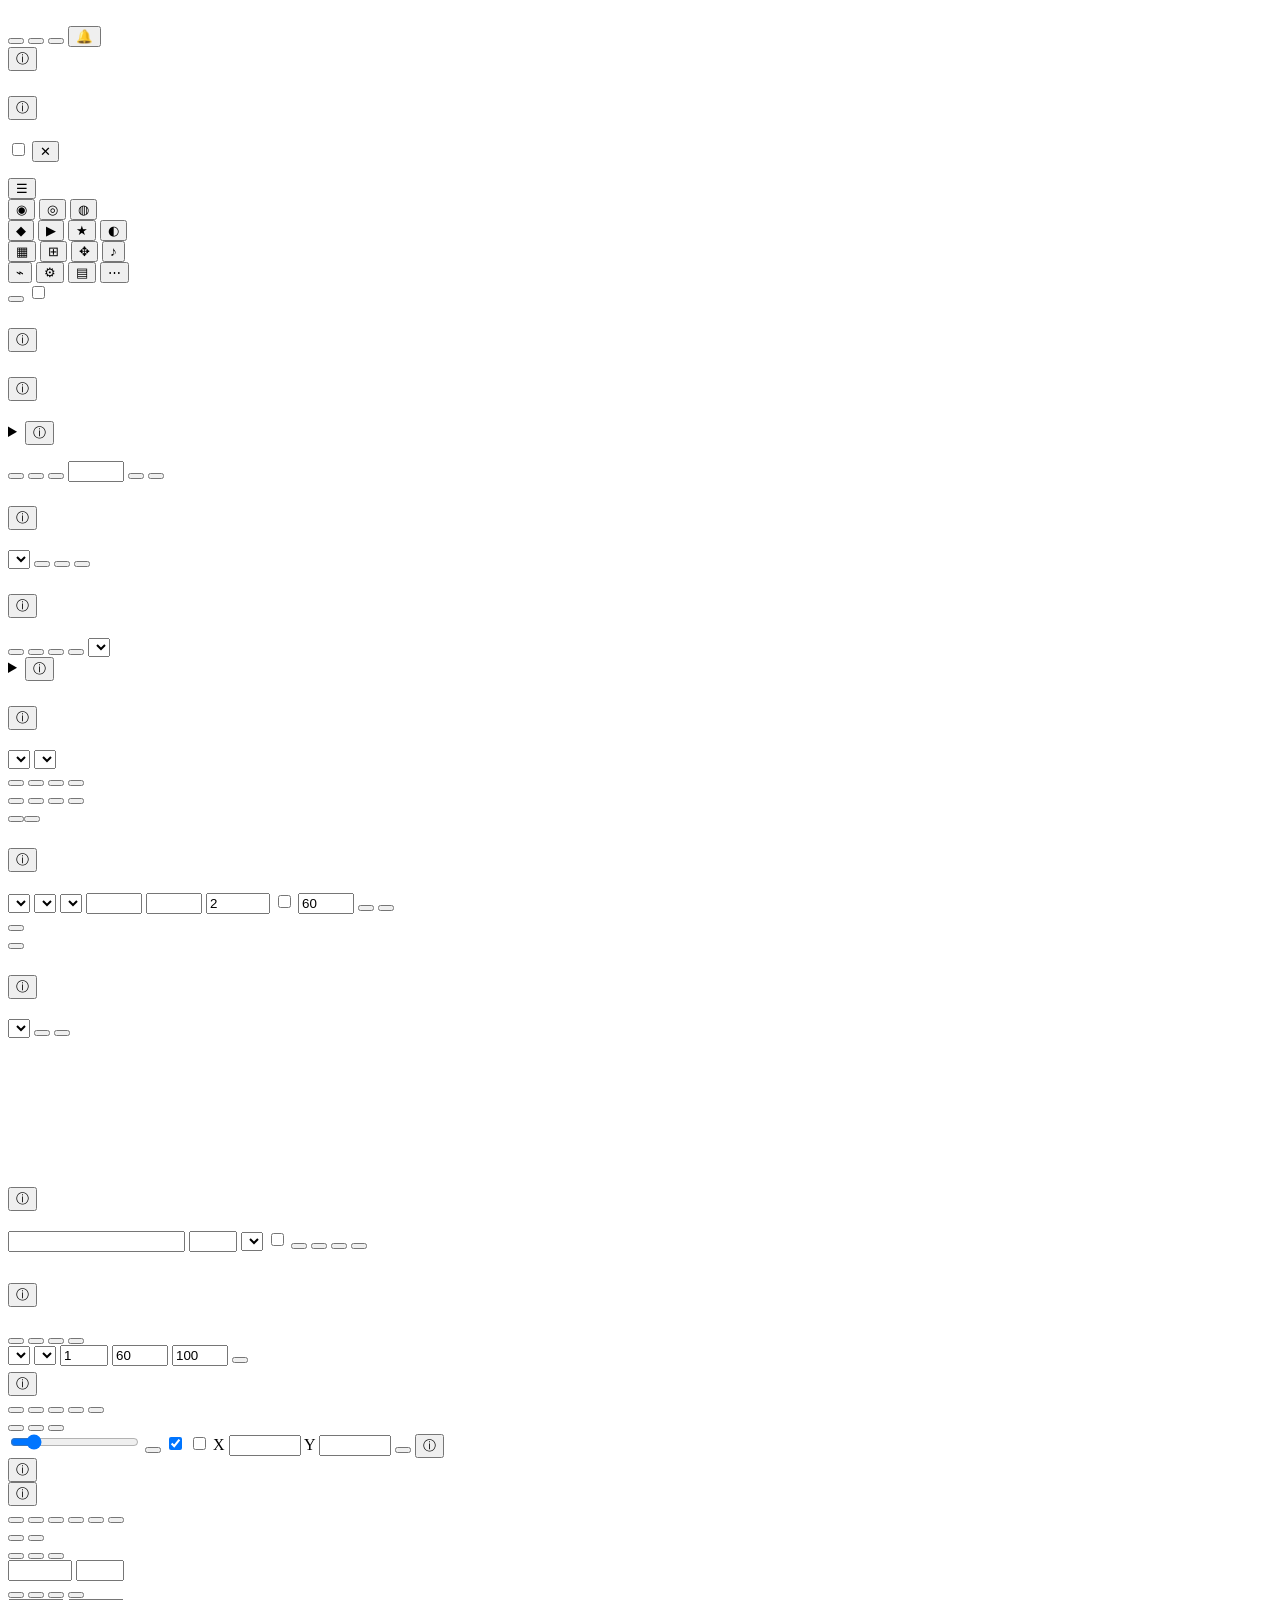
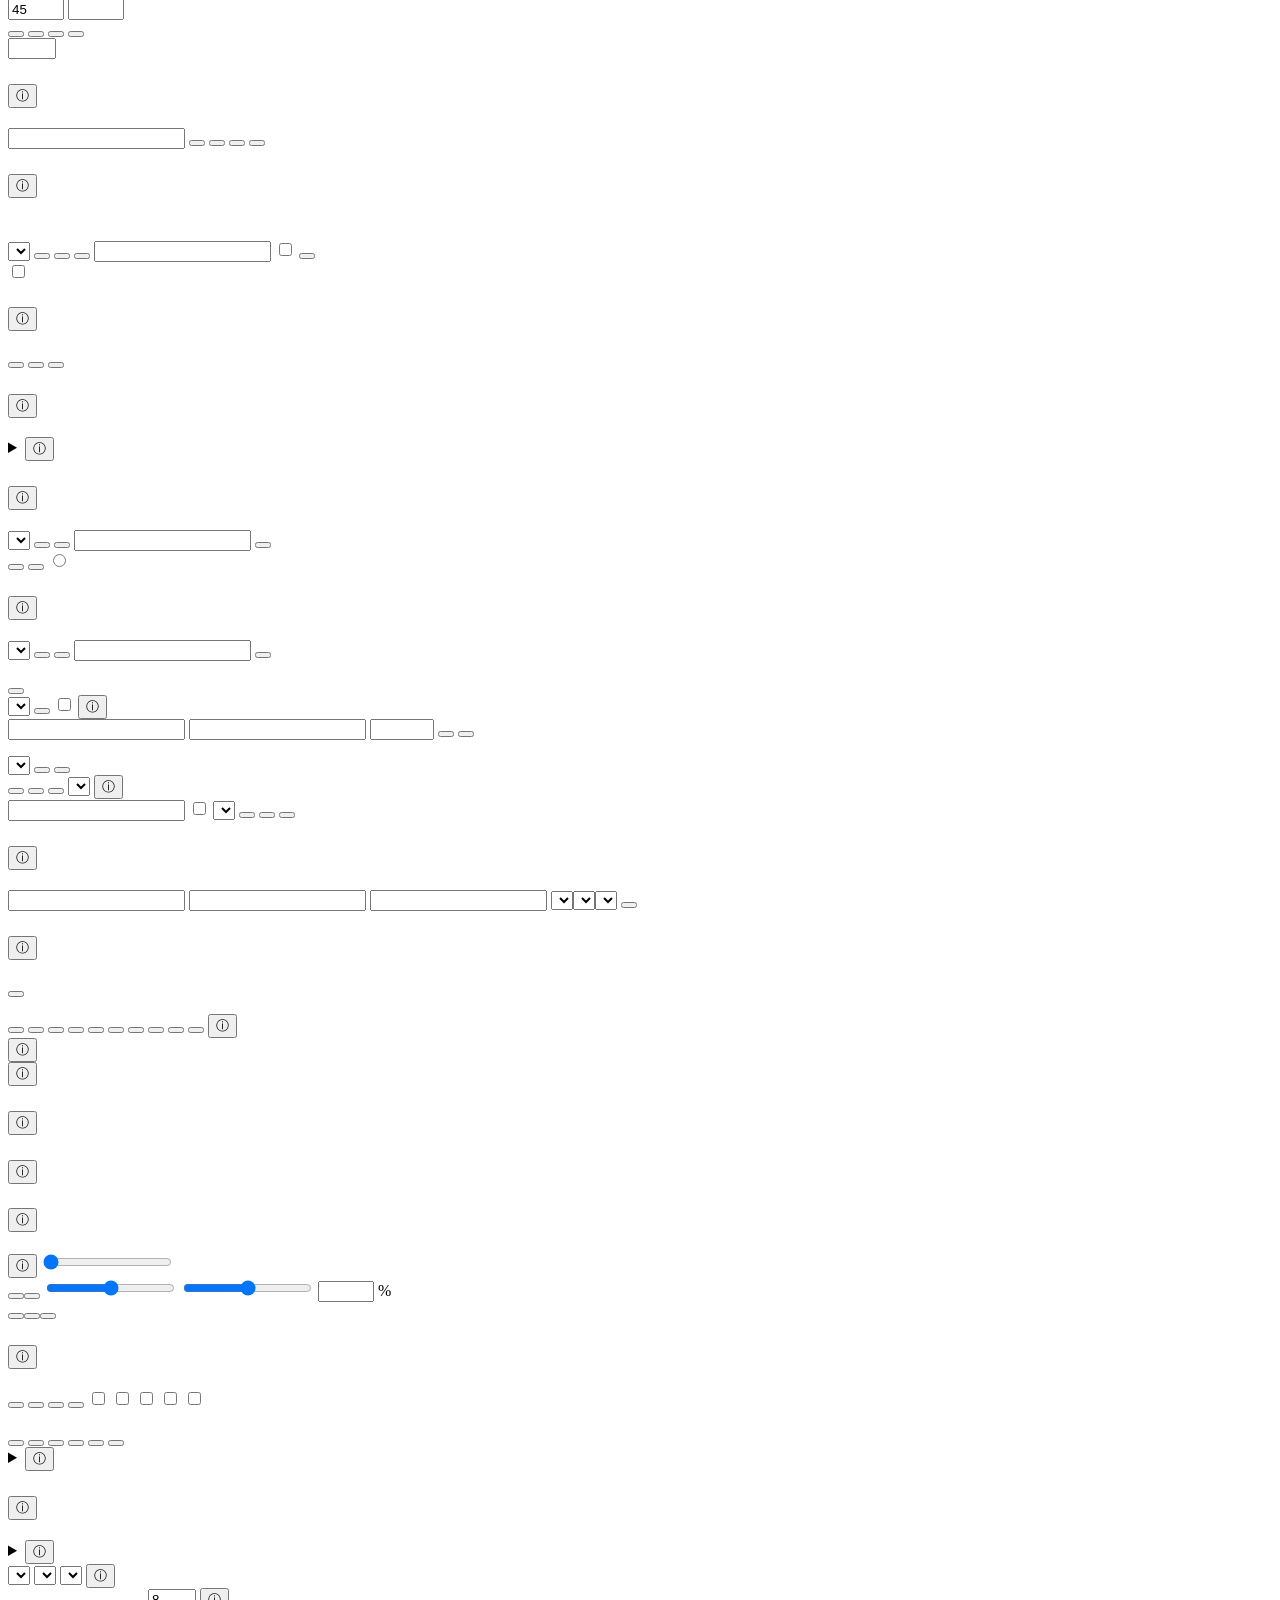
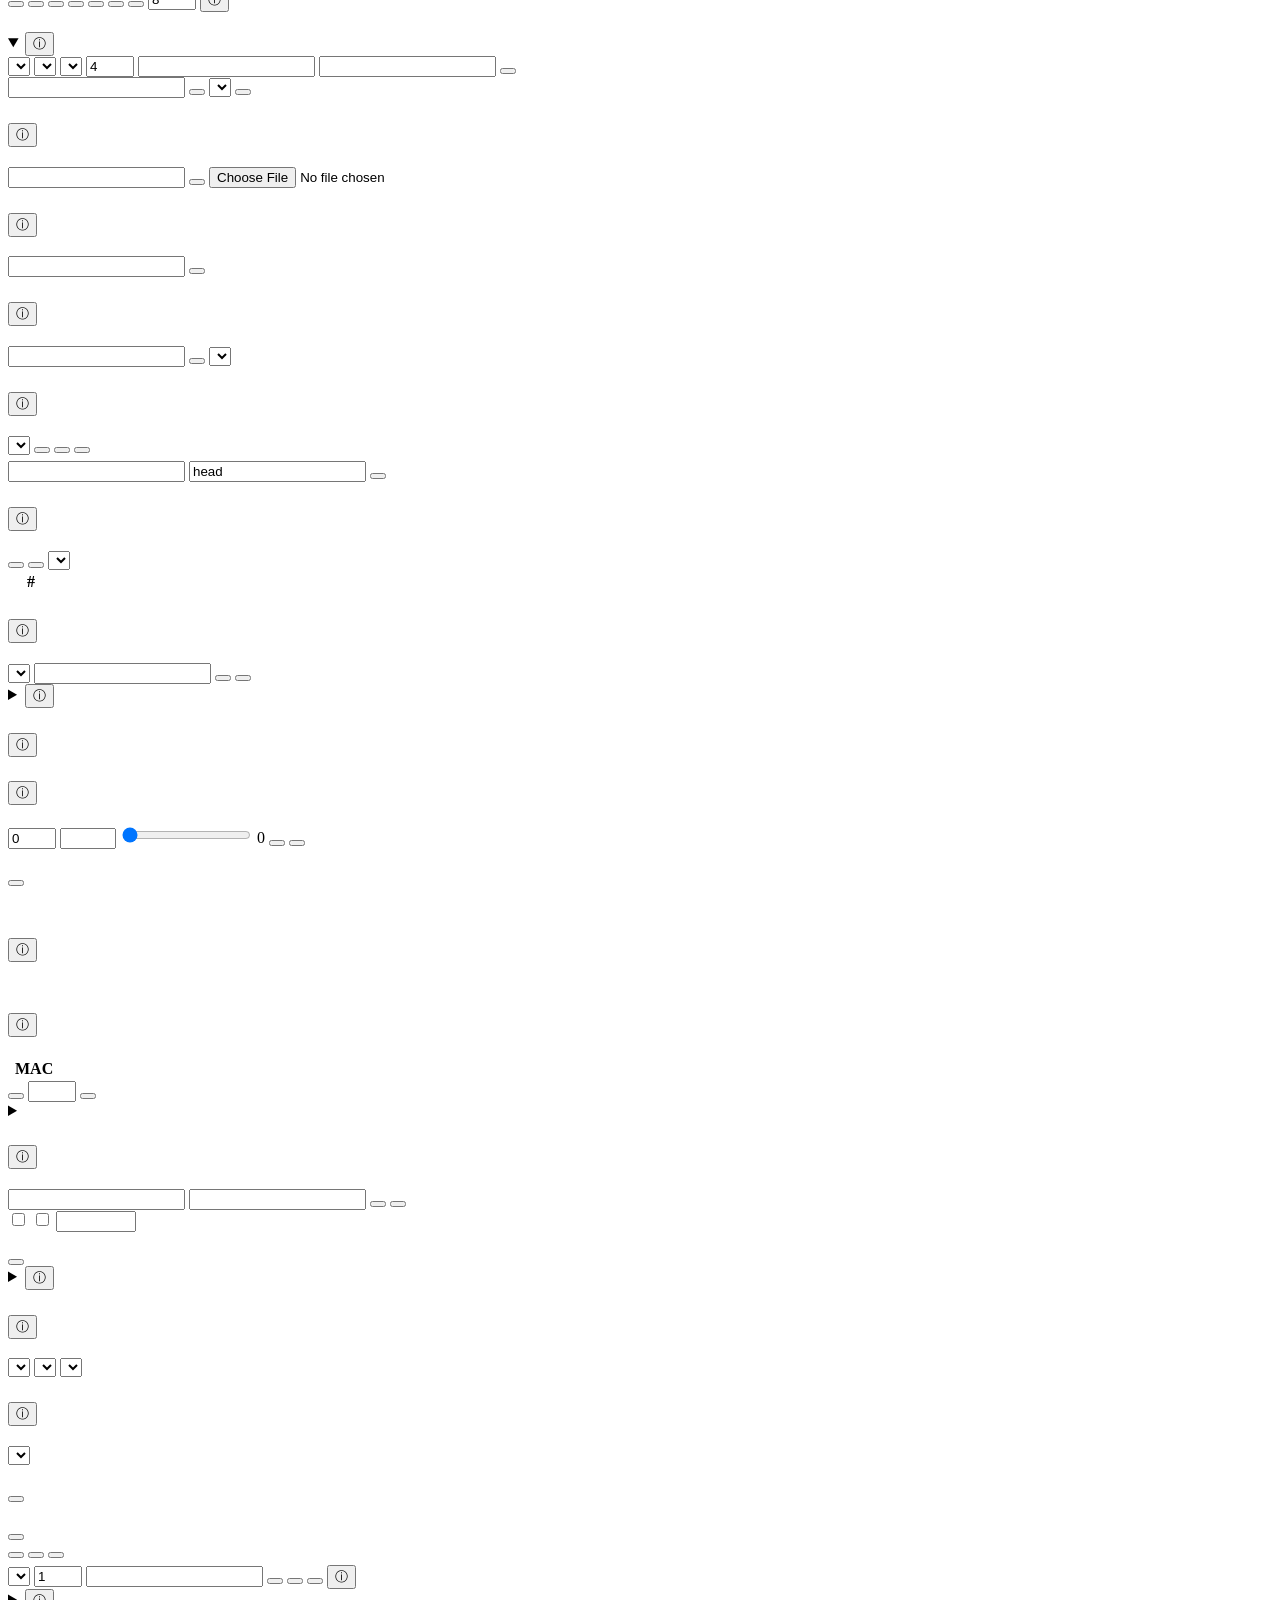
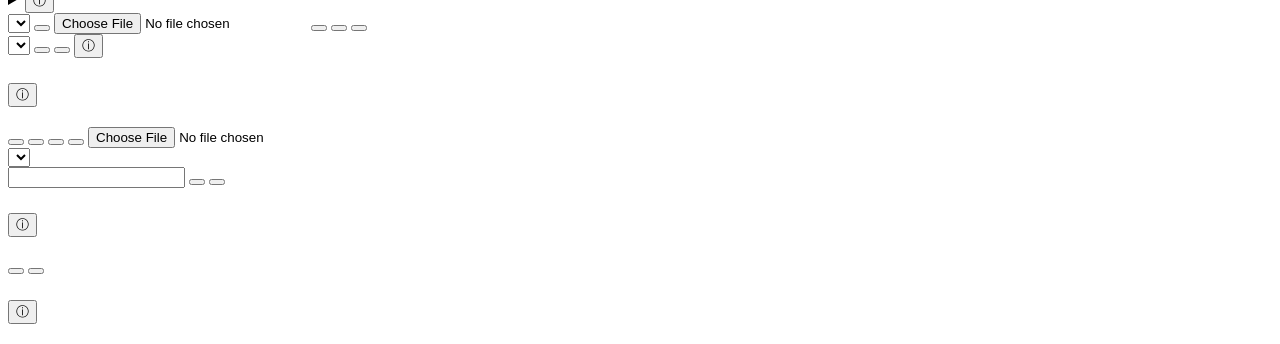
==== commit eb26e926: "Stage centrelines per rig (layout: centre) - rig.py: `layout: centre: {x, y}` (grid cells, half-cell" ====
--- a/dmx_suite/web/static/index.html
+++ b/dmx_suite/web/static/index.html
@@ -57,7 +57,8 @@
   <main>
     <!-- LIVE -->
     <section id="page-live" class="page on">
-      <div class="live-stage-bar"><button type="button" class="mini" id="stage-fold" aria-controls="live-grid"></button></div>
+      <div class="live-stage-bar"><button type="button" class="mini" id="stage-fold" aria-controls="live-grid"></button>
+        <label class="check mini"><input type="checkbox" id="live-centre"><span data-i18n="live.centrelines"></span></label></div>
       <div class="grid-host live" id="live-grid"></div>
       <h2><span data-i18n="live.shows"></span> <button type="button" class="info" data-info="live.shows" aria-expanded="false">ⓘ</button></h2>
       <div class="btn-grid" id="shows" data-order="shows"></div>
@@ -259,6 +260,13 @@
         <button id="layout-fit" data-i18n="layout.fit" data-i18n-title="layout.fit_tip"></button>
         <label class="check"><input type="checkbox" id="show-names" checked><span data-i18n="layout.names"></span></label>
         <label class="check"><input type="checkbox" id="show-beams"><span data-i18n="layout.beams"></span></label>
+        <span class="centre-ctl" id="centre-ctl" data-i18n-title="layout.centre_tip">
+          <span data-i18n="layout.centre"></span>
+          <label>X <input type="number" id="centre-x" step="0.5" min="0" max="200" data-i18n-title="layout.centre_x"></label>
+          <label>Y <input type="number" id="centre-y" step="0.5" min="0" max="200" data-i18n-title="layout.centre_y"></label>
+          <button type="button" id="centre-reset" data-i18n="layout.centre_reset"></button>
+          <button type="button" class="info" data-info="layout.centre" aria-expanded="false">ⓘ</button>
+        </span>
       </div>
       <div class="stage-wrap">
       <div class="stage-over"><div class="grid-host edit" id="layout-grid"></div>
